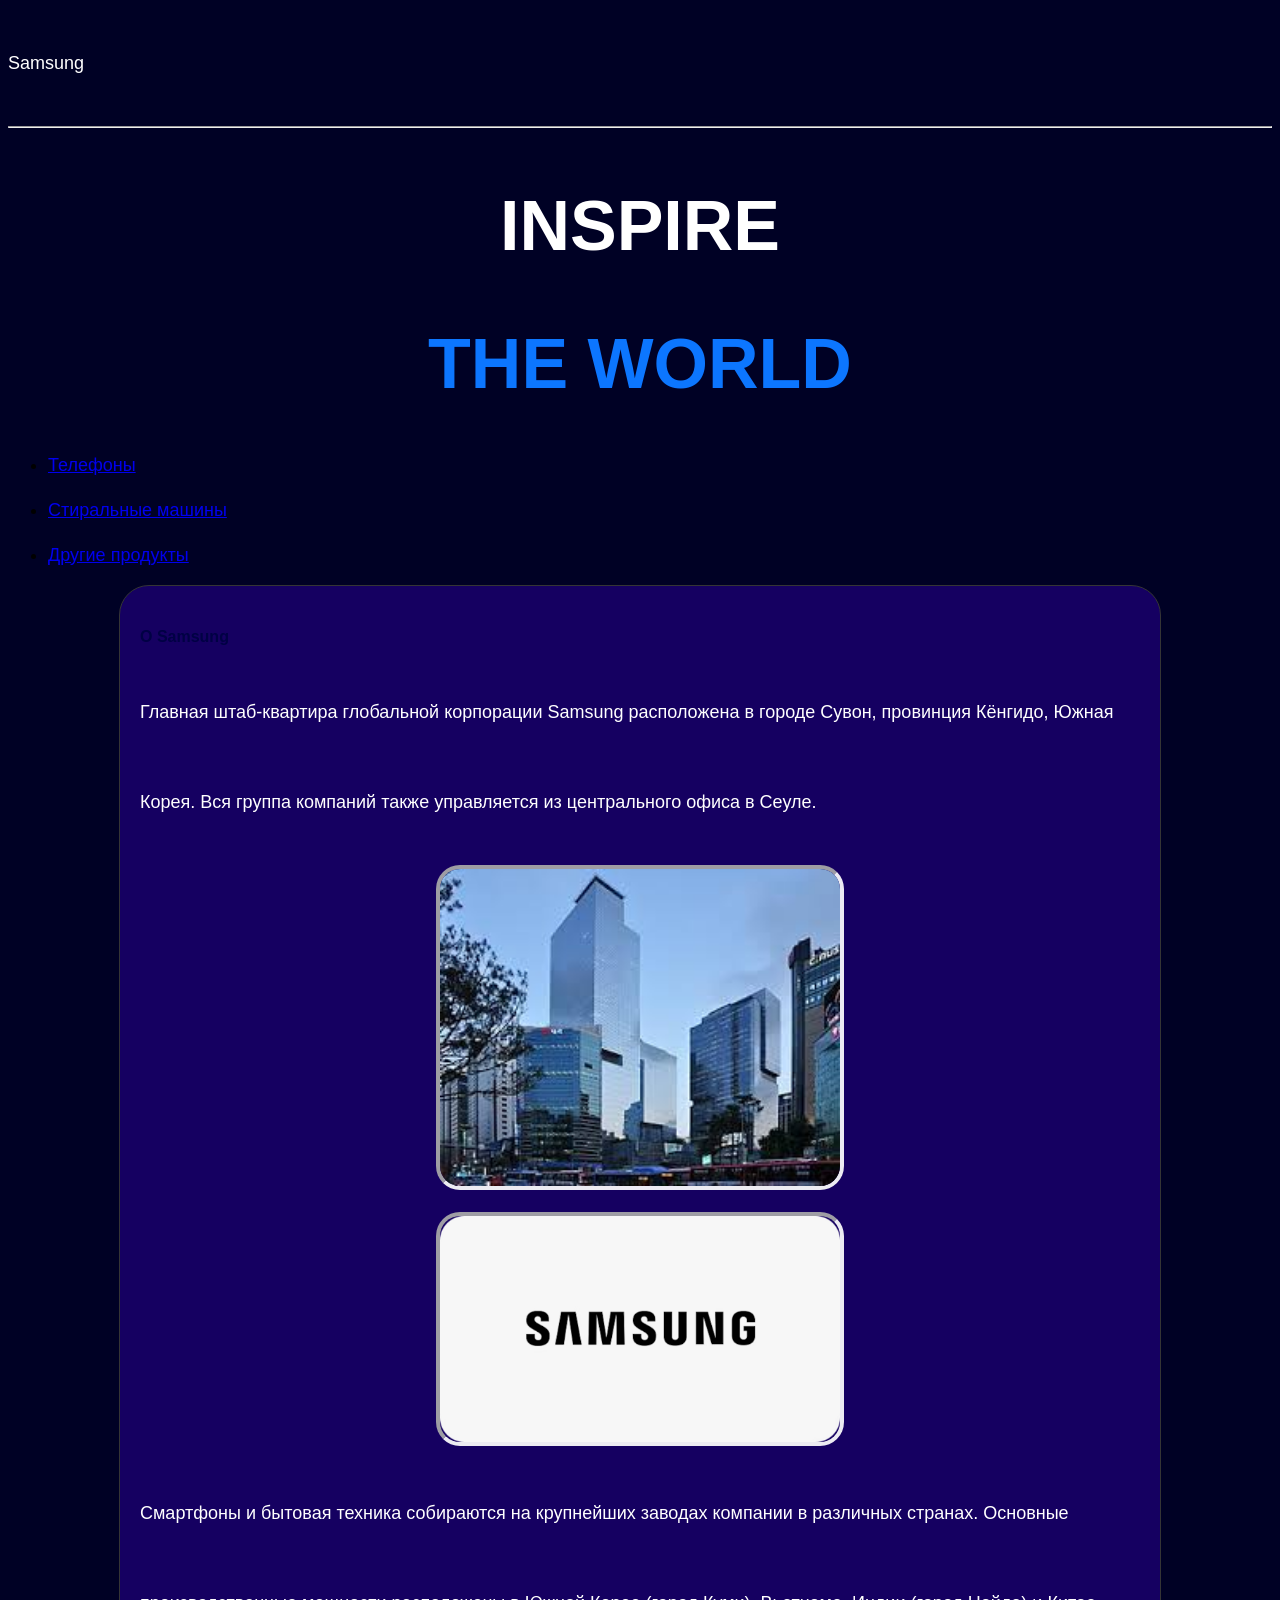
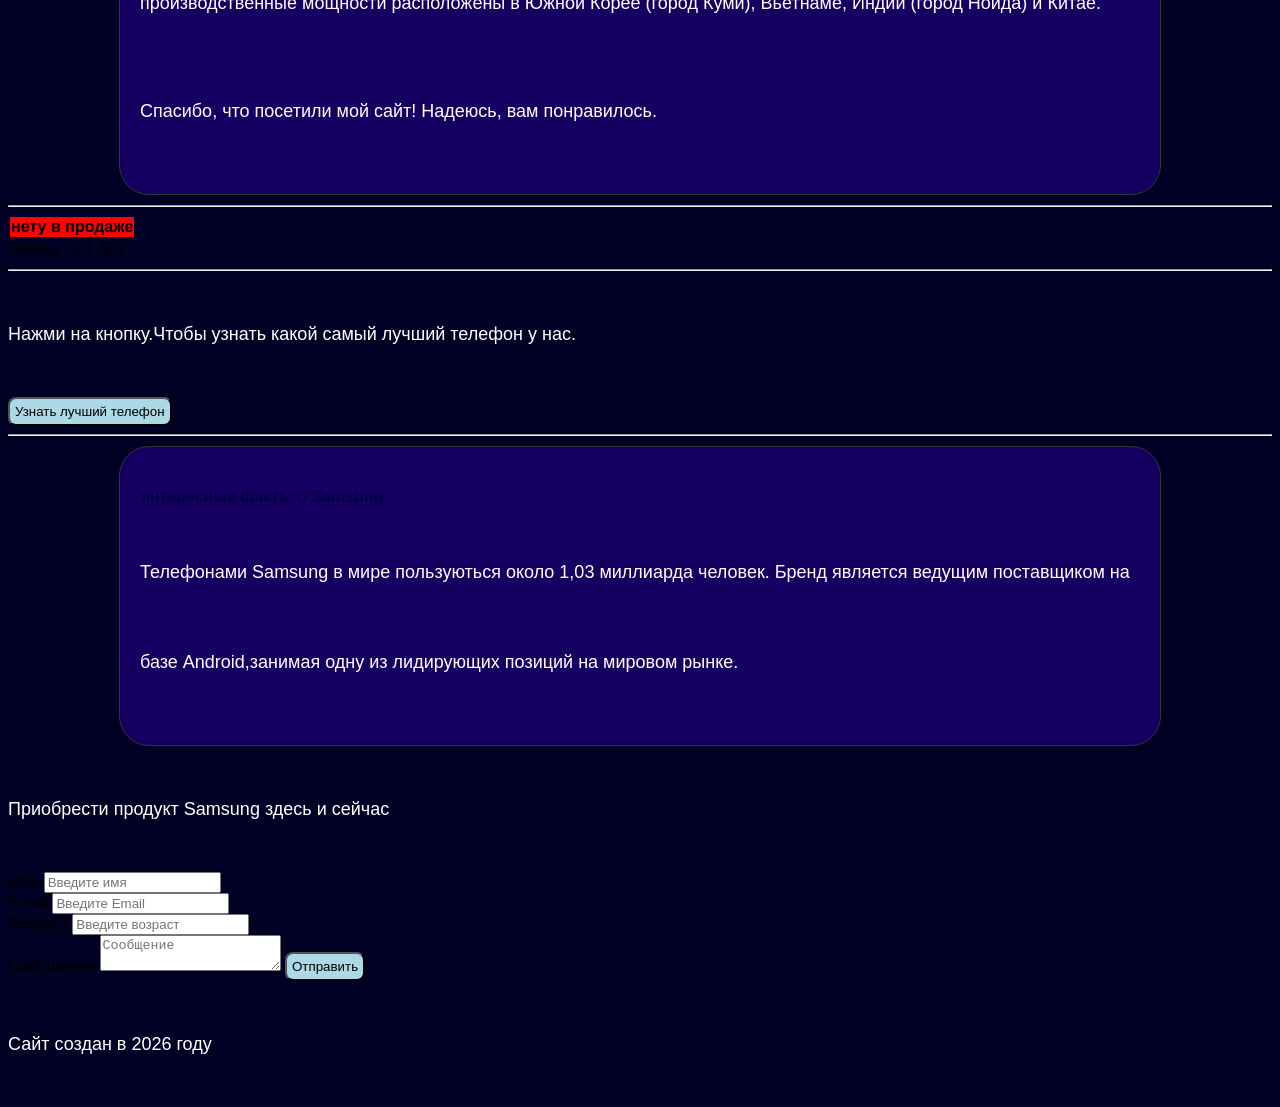
==== index.html @ 2563e74e "Second change" ====
<!DOCTYPE html>
<html>
    <head>
        <title>Samsung</title>
        <link rel="stylesheet" href="style.css">
    </head>
    <body>
    <header>
    
        <p>Samsung</p>
        <hr>
        <h2>INSPIRE</h2>
        <h1>THE WORLD</h1>

        <nav>
            <ul>
           <li><a href="#Phones">Телефоны</a></li>
            </ul>
            <ul>
            <li><a href="#washing mashine">Стиральные машины</a></li>
            </ul>
            <ul>
            <li><a href="#& other products">Другие продукты</a></li>
            </ul>
        </nav>
    </header>
    <main>
        <section class="card" id="about">
            <h4>О Samsung</h4>
            <p>Главная штаб-квартира глобальной корпорации Samsung расположена в городе Сувон,
                 провинция Кёнгидо, Южная Корея. Вся группа компаний также управляется из центрального офиса в Сеуле.</p>
                 <img src="headquarter.jfif" width="400">  <img src="samsung.avif" width="400">
                 

            <p>Смартфоны и бытовая техника собираются на крупнейших заводах компании в различных странах.
                 Основные производственные мощности расположены в Южной Корее (город Куми), Вьетнаме, Индии (город Нойда) и Китае.</p>
            <p>Спасибо, что посетили мой сайт! Надеюсь, вам понравилось.</p>
        </section>
        <hr>
        <table>
        <tr>
        <th>нету в продаже</th>
        </tr>
    <td>Galaxy S21,S22</td>
        </table>
       
        <hr>
        <p id="findphn">
            Нажми на кнопку.Чтобы узнать какой самый лучший телефон у нас.
        </p>
        <button id="bestphn">Узнать лучший телефон</button>
        <hr>
        <section class="card" id="about">
            <h4>интересные факты о Samsung </h4>
            <p>Телефонами Samsung в мире пользуються около 1,03 миллиарда человек.
                Бренд является ведущим поставщиком на базе Android,занимая одну из лидирующих позиций на мировом рынке.</p>
        </section>
        <p>Приобрести продукт Samsung здесь и сейчас</p>
      
 <form>
    <label for="name">Имя</label>
    <input id="name" type="text" placeholder="Введите имя" required>
    <br>
    <label for="email">Email</label>
    <input id="email" type="email" placeholder="Введите Email" required>
    <br>
    <label for="age">Возраст</label>
    <input id="age" type="age" placeholder="Введите возраст">
    <br>
    <label for="message">Сообщение</label>
    <textarea id="message" type="message" placeholder="Сообщение"></textarea>
    <button type="submit">Отправить</button>
 </form>

    </main>
    <footer>
        <p>Сайт создан в 2026 году</p>
    </footer>
    <script src="script.js"></script>
    </body>
</html>
---- style.css ----
h3 {
    
    color: rgb(255, 255, 255);
    
}
h2 {
    color: white;
}
h1 {
    color: rgb(12, 118, 255);
}
p {
    color:rgb(255, 255, 255);
}
p,
li {
    font-size: 18px;
    line-height: 1.6;
}
body {
    background-color: rgb(0, 1, 37);
}
section {
    background-color: grey;
}
body {
    font-family: 'Trebuchet MS', 'Lucida Sans Unicode', 'Lucida Grande', 'Lucida Sans', Arial, sans-serif;

}
p {
    line-height: 5;
}

p {
    text-align: left;
}
p {
 border-top: 6px solid var(--red);
}
.card{
    color:rgb(0, 1, 68);
    background-color: rgb(21, 0, 97);
    margin: 10px auto;
    border: 0.67px groove rgb(53, 53, 53);
    max-width: 1000px;
    border-radius: 30px;
    padding: 20px;
}
th {
    background-color: rgb(255, 2, 2);
}
img {
    display: block;
    margin: 16px auto 22px;
    border-radius: 24px;
    border: 4px inset rgba(255, 255, 255, 0.92); 
}
header {
    border-top: 6px solid var(--red);
    background: linear-gradient(135deg, var(--lightblue), var(--blue));
}
button {
  
   background-color: lightblue;
    border-radius: 8px;
    padding: 5px
};
main section {
    transition: 1s;
};
@keyframes fadeIn {
    from {
        opacity: 0;
    }
    to {
        opacity: 1;
    }
}
img {
    transition: 0.3;
}

img:hover {
    transform: scale(1.05);
}
section {
    transition: 0.3;
}

section:hover {
    transform: scale(1.05);
}
main section {
    transition: 0.3;
    animation: fadeIn 1s ease;
}

main section:hover {
    transform: scale(1.02);
}
button {
    transition: 0.3;
}
button:hover {
    transform: scale(1.05);
}
@keyframes fadeIn {
    from {
        opacity:0;
        transform: translateY(15px);
    }
    to { 
        opacity: 1;
        transform: translateY(0);
  }
}
@media (max-width: 700px): {
    header{
        padding: 40px 16px;
    }

    nav a {
        display: block;
    }
    main section {
        padding: 20px;
    }

        button,
        button[type="reset"] {
            width: 100%;
            margin-top: 10px;
            margin-left: 0;
        }
    }
    h1 {
        text-align: center;
        
    }
    h2 {
        text-align: center;
    }
    h1 {
       max-width: 3000px;
       font-size: 70px;
    }
    h2 {
        max-width: 3000px;
        font-size: 70px;
    }
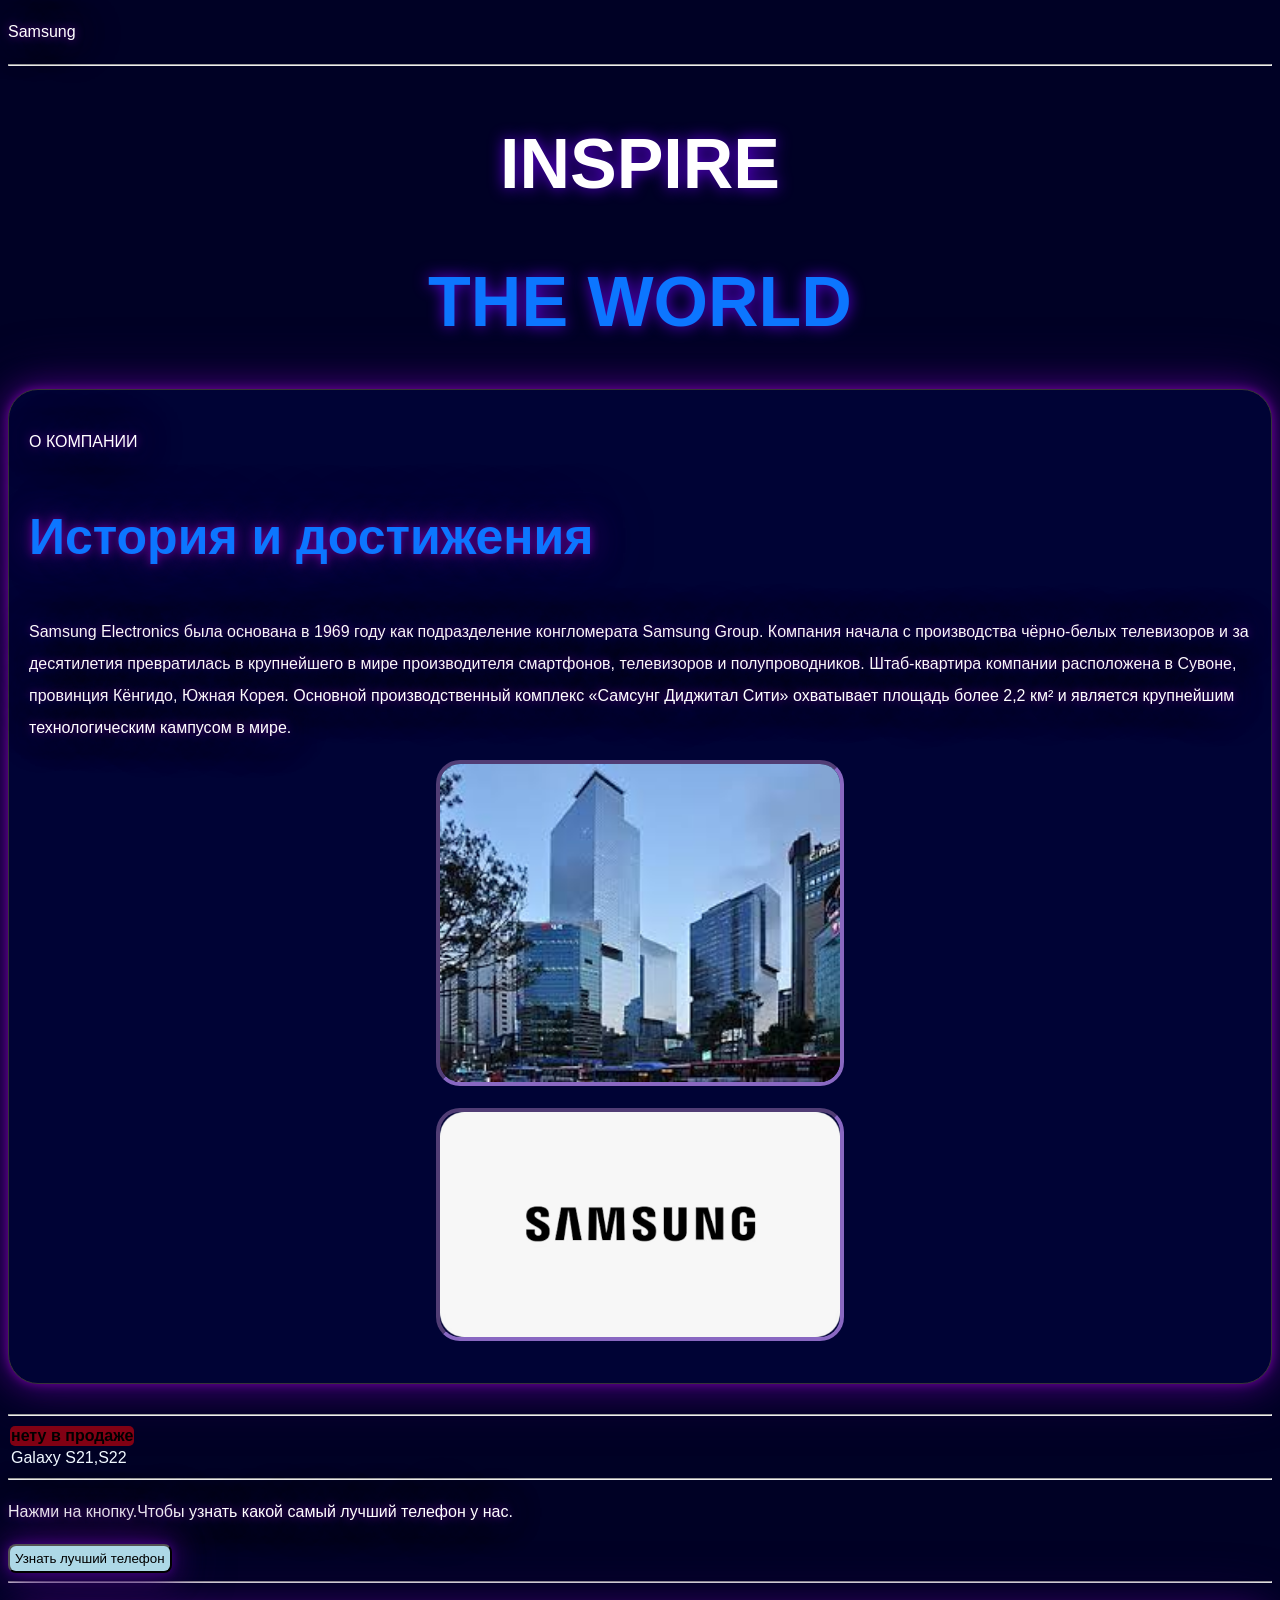
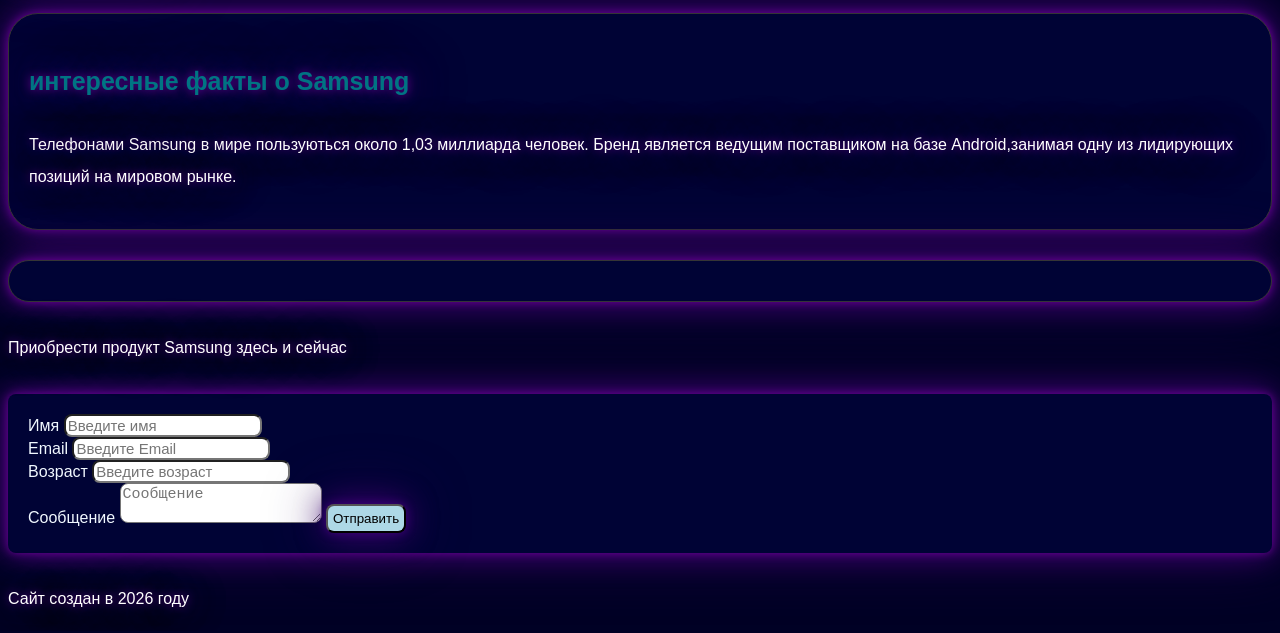
==== commit a0d2fa1f: "final project" ====
--- a/index.html
+++ b/index.html
@@ -12,29 +12,23 @@
         <h2>INSPIRE</h2>
         <h1>THE WORLD</h1>
 
-        <nav>
-            <ul>
-           <li><a href="#Phones">Телефоны</a></li>
-            </ul>
-            <ul>
-            <li><a href="#washing mashine">Стиральные машины</a></li>
-            </ul>
-            <ul>
-            <li><a href="#& other products">Другие продукты</a></li>
-            </ul>
-        </nav>
+       
     </header>
     <main>
         <section class="card" id="about">
-            <h4>О Samsung</h4>
-            <p>Главная штаб-квартира глобальной корпорации Samsung расположена в городе Сувон,
-                 провинция Кёнгидо, Южная Корея. Вся группа компаний также управляется из центрального офиса в Сеуле.</p>
+            
+            <p>О КОМПАНИИ</p>
+            <h3> История и достижения</h3>
+ <p>
+Samsung Electronics была основана в 1969 году как подразделение конгломерата Samsung Group. 
+Компания начала с производства чёрно-белых телевизоров и за десятилетия превратилась в крупнейшего в мире производителя смартфонов,
+ телевизоров и полупроводников.
+
+Штаб-квартира компании расположена в Сувоне, провинция Кёнгидо,
+ Южная Корея.
+  Основной производственный комплекс «Самсунг Диджитал Сити» охватывает площадь более 2,2 км² и является крупнейшим технологическим кампусом в мире.</p>
                  <img src="headquarter.jfif" width="400">  <img src="samsung.avif" width="400">
                  
-
-            <p>Смартфоны и бытовая техника собираются на крупнейших заводах компании в различных странах.
-                 Основные производственные мощности расположены в Южной Корее (город Куми), Вьетнаме, Индии (город Нойда) и Китае.</p>
-            <p>Спасибо, что посетили мой сайт! Надеюсь, вам понравилось.</p>
         </section>
         <hr>
         <table>
@@ -55,8 +49,12 @@
             <p>Телефонами Samsung в мире пользуються около 1,03 миллиарда человек.
                 Бренд является ведущим поставщиком на базе Android,занимая одну из лидирующих позиций на мировом рынке.</p>
         </section>
+        <section class="card" id="about">
+            
+            
+        </section>
         <p>Приобрести продукт Samsung здесь и сейчас</p>
-      
+    <section>  
  <form>
     <label for="name">Имя</label>
     <input id="name" type="text" placeholder="Введите имя" required>
@@ -71,6 +69,9 @@
     <textarea id="message" type="message" placeholder="Сообщение"></textarea>
     <button type="submit">Отправить</button>
  </form>
+ </section>
+
+<p id="formMessage"></p>
 
     </main>
     <footer>
--- a/style.css
+++ b/style.css
@@ -1,35 +1,49 @@
 h3 {
-    
-    color: rgb(255, 255, 255);
+    font-size: 50px;
+    color: rgb(12, 118, 255);
+    text-shadow:  0 0 10px #6b0096,
+                0 0 30px #420079, 
+                0 0 60px #28004e;;
     
 }
 h2 {
     color: white;
+    text-shadow: 0 0 15px #5e00da;
 }
 h1 {
     color: rgb(12, 118, 255);
+     text-shadow: 0 0 15px #5e00da;
 }
 p {
     color:rgb(255, 255, 255);
-}
-p,
+    text-shadow: 0 0 10px #6b0096,
+                0 0 30px #420079, 
+                0 0 60px #28004e;
+    line-height: 2;
+}
+
 li {
     font-size: 18px;
-    line-height: 1.6;
+    line-height: 5;
 }
 body {
     background-color: rgb(0, 1, 37);
 }
 section {
-    background-color: grey;
+    background-color: rgb(0, 3, 53);
+    border-radius: 8px;
+    margin: 30px auto;
+    padding: 20px;
+    box-shadow: 0 0 10px #6b0096,
+                0 0 30px #420079, 
+                0 0 60px #28004e;;
+    
 }
 body {
-    font-family: 'Trebuchet MS', 'Lucida Sans Unicode', 'Lucida Grande', 'Lucida Sans', Arial, sans-serif;
-
-}
-p {
-    line-height: 5;
-}
+    font-family: 'Franklin Gothic Medium', 'Arial Narrow', Arial, sans-serif;
+}
+
+
 
 p {
     text-align: left;
@@ -39,21 +53,26 @@
 }
 .card{
     color:rgb(0, 1, 68);
-    background-color: rgb(21, 0, 97);
-    margin: 10px auto;
+    background-color: rgb(0, 3, 53);
+    margin: 30px auto;
     border: 0.67px groove rgb(53, 53, 53);
-    max-width: 1000px;
+    max-width: 1250px;
     border-radius: 30px;
     padding: 20px;
+    box-shadow: 0 0 10px #6b0096,
+                0 0 30px #420079, 
+                0 0 60px #28004e;
+                         
 }
 th {
-    background-color: rgb(255, 2, 2);
+    background-color: rgba(255, 2, 2, 0.507);
+    border-radius: 5px;
 }
 img {
     display: block;
     margin: 16px auto 22px;
     border-radius: 24px;
-    border: 4px inset rgba(255, 255, 255, 0.92); 
+    border: 4px inset rgba(149, 113, 207, 0.92); 
 }
 header {
     border-top: 6px solid var(--red);
@@ -114,7 +133,7 @@
         transform: translateY(0);
   }
 }
-@media (max-width: 700px): {
+@media (max-width: 700px) {
     header{
         padding: 40px 16px;
     }
@@ -141,10 +160,44 @@
         text-align: center;
     }
     h1 {
+       animation: fadeIn 1s ease;
        max-width: 3000px;
        font-size: 70px;
     }
     h2 {
+        animation: fadeIn 1s ease;
         max-width: 3000px;
         font-size: 70px;
+    }
+    button {
+        box-shadow: 0 0 10px #3e0079, 
+                0 0 30px #420079, 
+                0 0 60px #28004e;
+                  
+    }
+    button:hover {
+   transform: r;
+    }
+    
+    label{ 
+        color: aliceblue;
+    }
+    td {
+        color: aliceblue;
+    }
+    h4 {
+        color: rgb(0, 116, 131);
+        text-shadow: 0 0 10px  #6b0096,
+                     0 0 30px #420079, 
+                     0 0 60px #28004e;
+        font-size: 25px;
+                  
+    }
+    input {
+        border-radius: 8px;
+        font-size: 15px;
+    }
+    textarea {
+        border-radius: 8px;
+        font-size: 15px;
     }
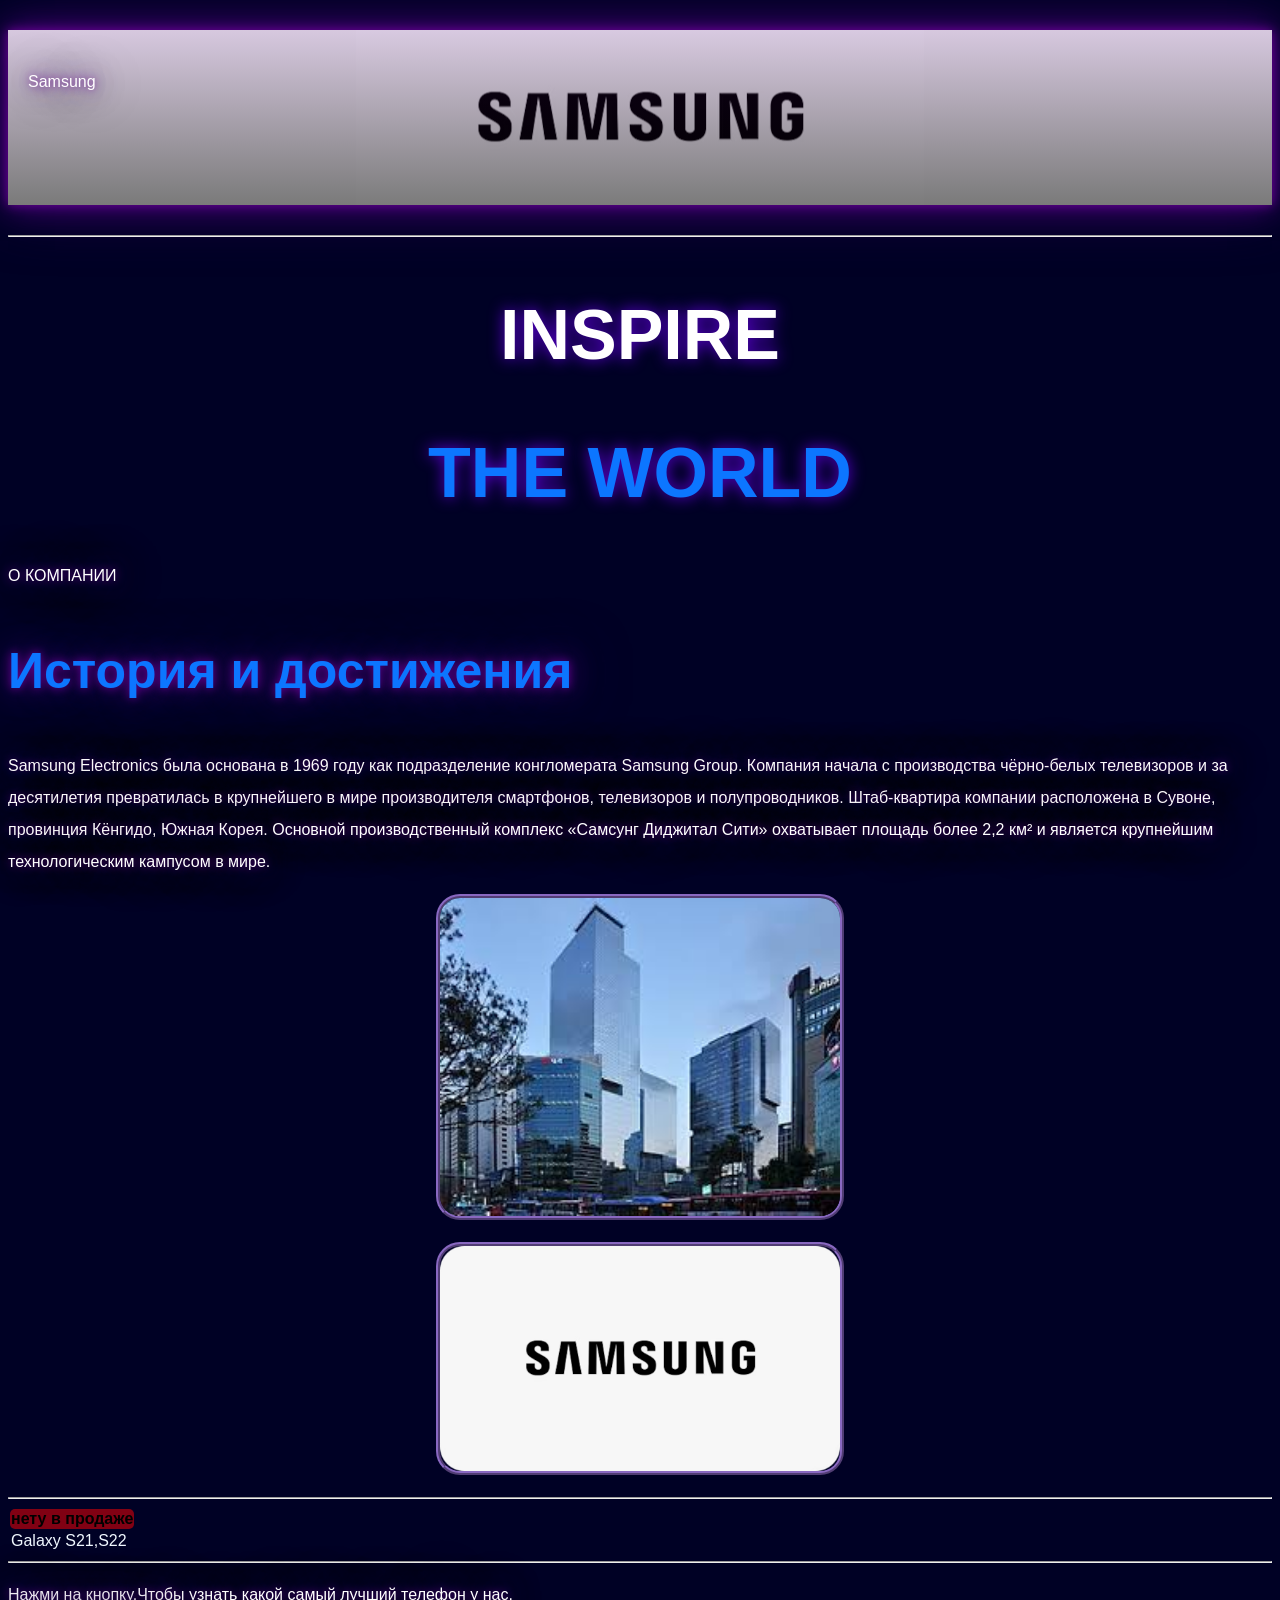
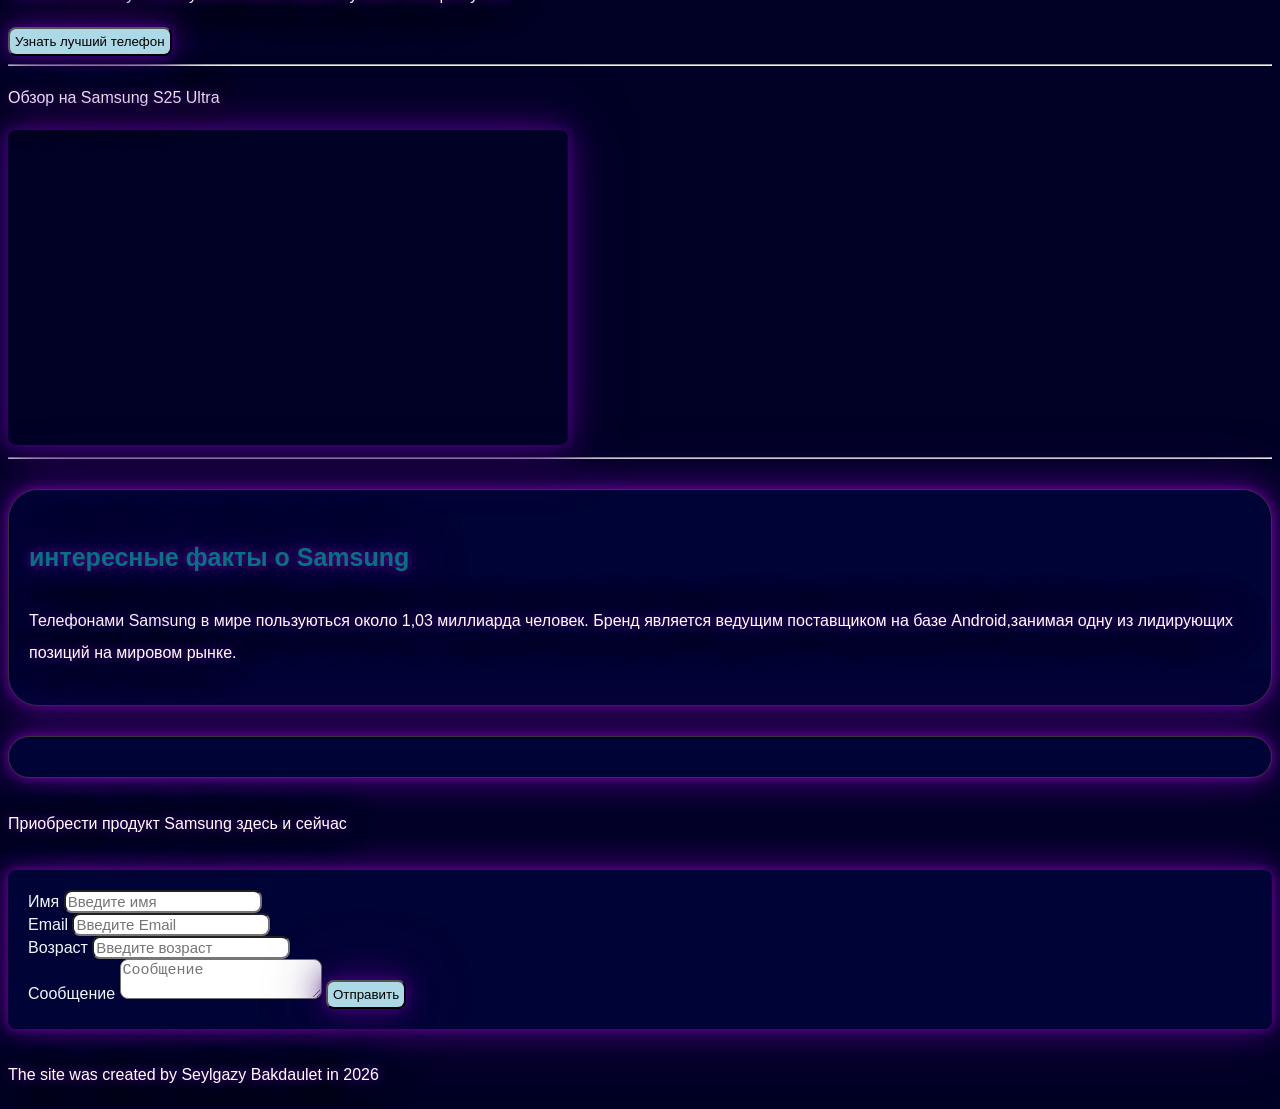
==== commit 224f66d4: "update" ====
--- a/index.html
+++ b/index.html
@@ -6,8 +6,9 @@
     </head>
     <body>
     <header>
-    
+    <section class="title" id="about">
         <p>Samsung</p>
+    </section>
         <hr>
         <h2>INSPIRE</h2>
         <h1>THE WORLD</h1>
@@ -15,7 +16,6 @@
        
     </header>
     <main>
-        <section class="card" id="about">
             
             <p>О КОМПАНИИ</p>
             <h3> История и достижения</h3>
@@ -29,6 +29,8 @@
   Основной производственный комплекс «Самсунг Диджитал Сити» охватывает площадь более 2,2 км² и является крупнейшим технологическим кампусом в мире.</p>
                  <img src="headquarter.jfif" width="400">  <img src="samsung.avif" width="400">
                  
+                 
+                 
         </section>
         <hr>
         <table>
@@ -37,17 +39,20 @@
         </tr>
     <td>Galaxy S21,S22</td>
         </table>
-       
         <hr>
         <p id="findphn">
             Нажми на кнопку.Чтобы узнать какой самый лучший телефон у нас.
         </p>
         <button id="bestphn">Узнать лучший телефон</button>
         <hr>
-        <section class="card" id="about">
+        <p>Обзор на Samsung S25 Ultra</p>
+        <iframe width="560" height="315" src="https://www.youtube.com/embed/K4FSeEKnARY?si=k_nomCX9UCWUuTJi" title="YouTube video player" frameborder="0" allow="accelerometer; autoplay; clipboard-write; encrypted-media; gyroscope; picture-in-picture; web-share" referrerpolicy="strict-origin-when-cross-origin" allowfullscreen></iframe>
+        <hr>
+            <section class="card" id="about">
             <h4>интересные факты о Samsung </h4>
             <p>Телефонами Samsung в мире пользуються около 1,03 миллиарда человек.
                 Бренд является ведущим поставщиком на базе Android,занимая одну из лидирующих позиций на мировом рынке.</p>
+                
         </section>
         <section class="card" id="about">
             
@@ -75,7 +80,7 @@
 
     </main>
     <footer>
-        <p>Сайт создан в 2026 году</p>
+        <p>The site was created by Seylgazy Bakdaulet in 2026 </p>
     </footer>
     <script src="script.js"></script>
     </body>
--- a/style.css
+++ b/style.css
@@ -72,7 +72,7 @@
     display: block;
     margin: 16px auto 22px;
     border-radius: 24px;
-    border: 4px inset rgba(149, 113, 207, 0.92); 
+    border: 4px ridge rgba(149, 113, 207, 0.92); 
 }
 header {
     border-top: 6px solid var(--red);
@@ -200,4 +200,28 @@
     textarea {
         border-radius: 8px;
         font-size: 15px;
+    }
+    .title {
+        background-image: linear-gradient(rgba(80, 2, 126, 0.185), rgba(0, 0, 0, 0.5)), url(samsung.avif);
+        background-repeat: no-repeat;
+        background-position: center;
+        
+        background-color: whitesmoke;
+        background-size: 10px cover;
+        transition: none;
+        transform: none;
+        min-height: 15vh;
+        z-index: -1;
+        border-radius: 0%;
+    }
+    
+    iframe {
+        border-radius: 8px;
+        box-shadow: 0 0 10px #3e0079, 
+                0 0 30px #420079, 
+                0 0 60px #28004e;
+    }
+
+    hr{
+      color: #28004e;
     }
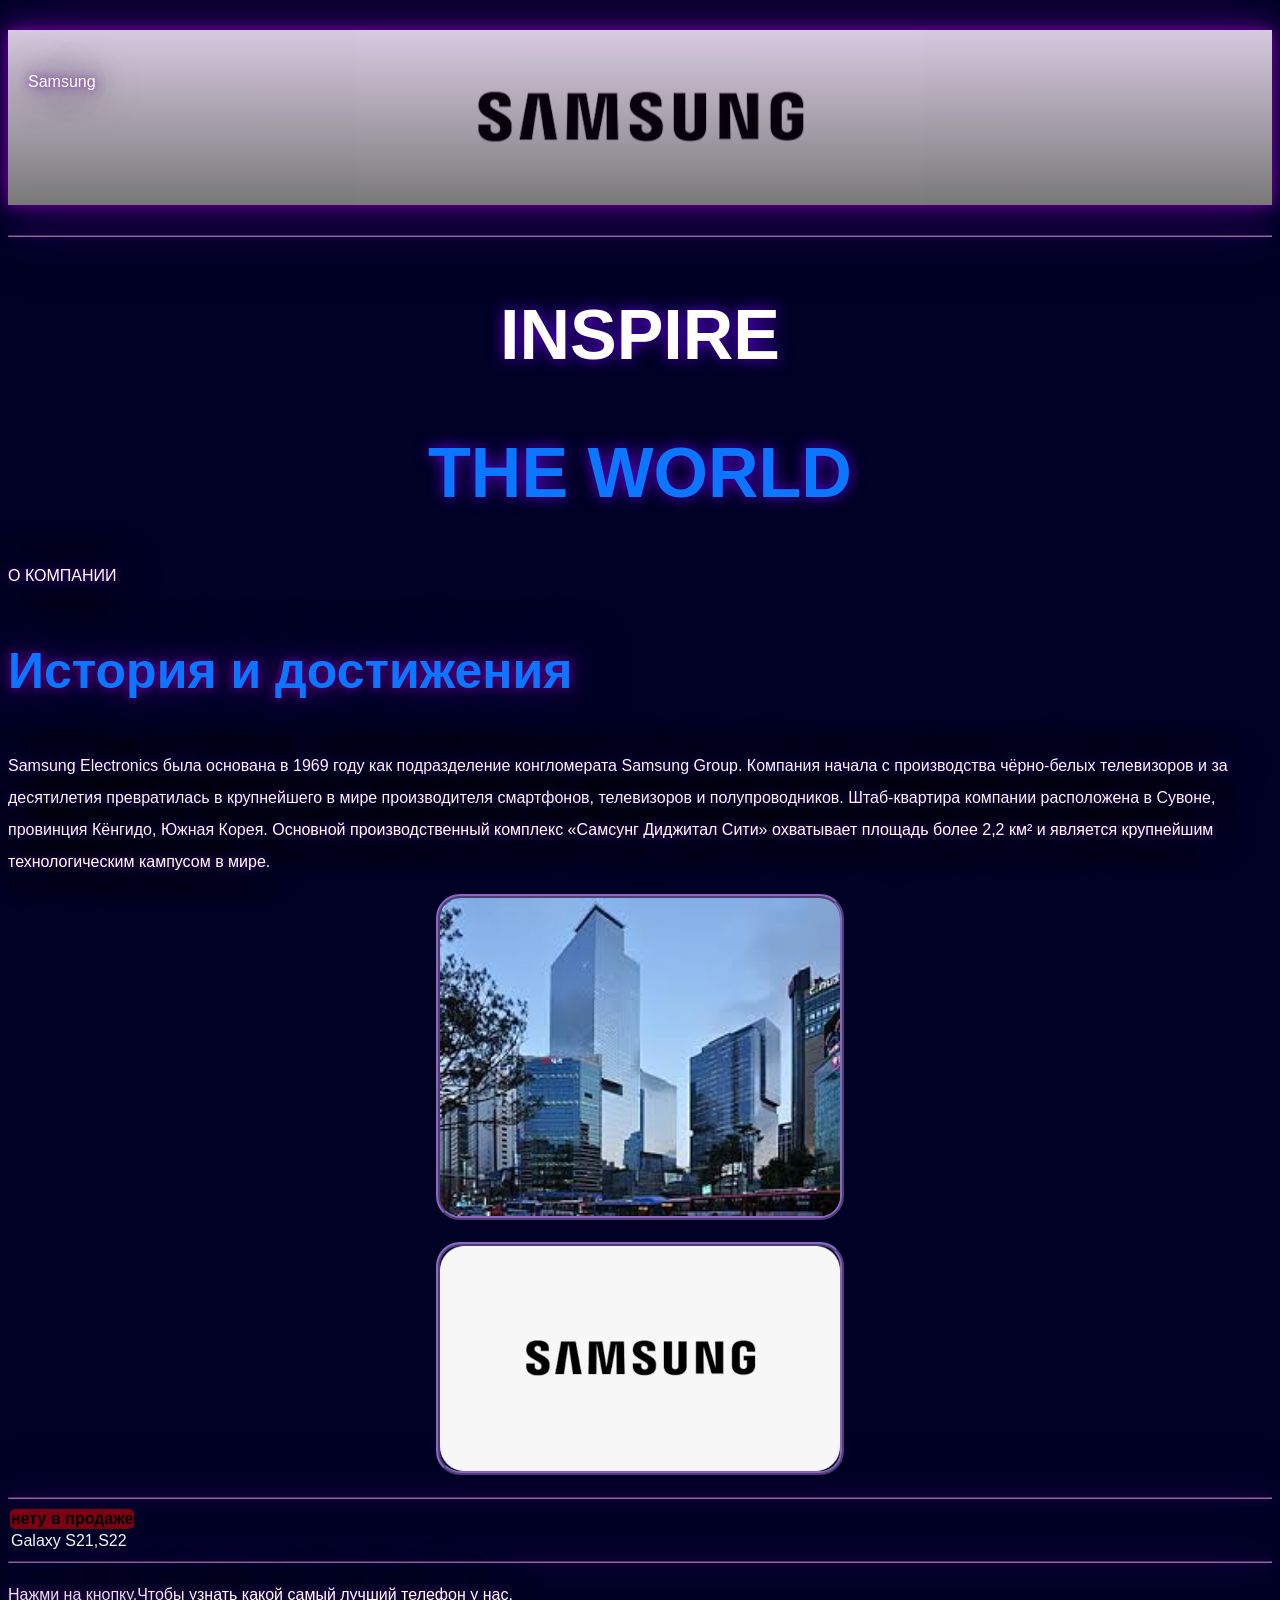
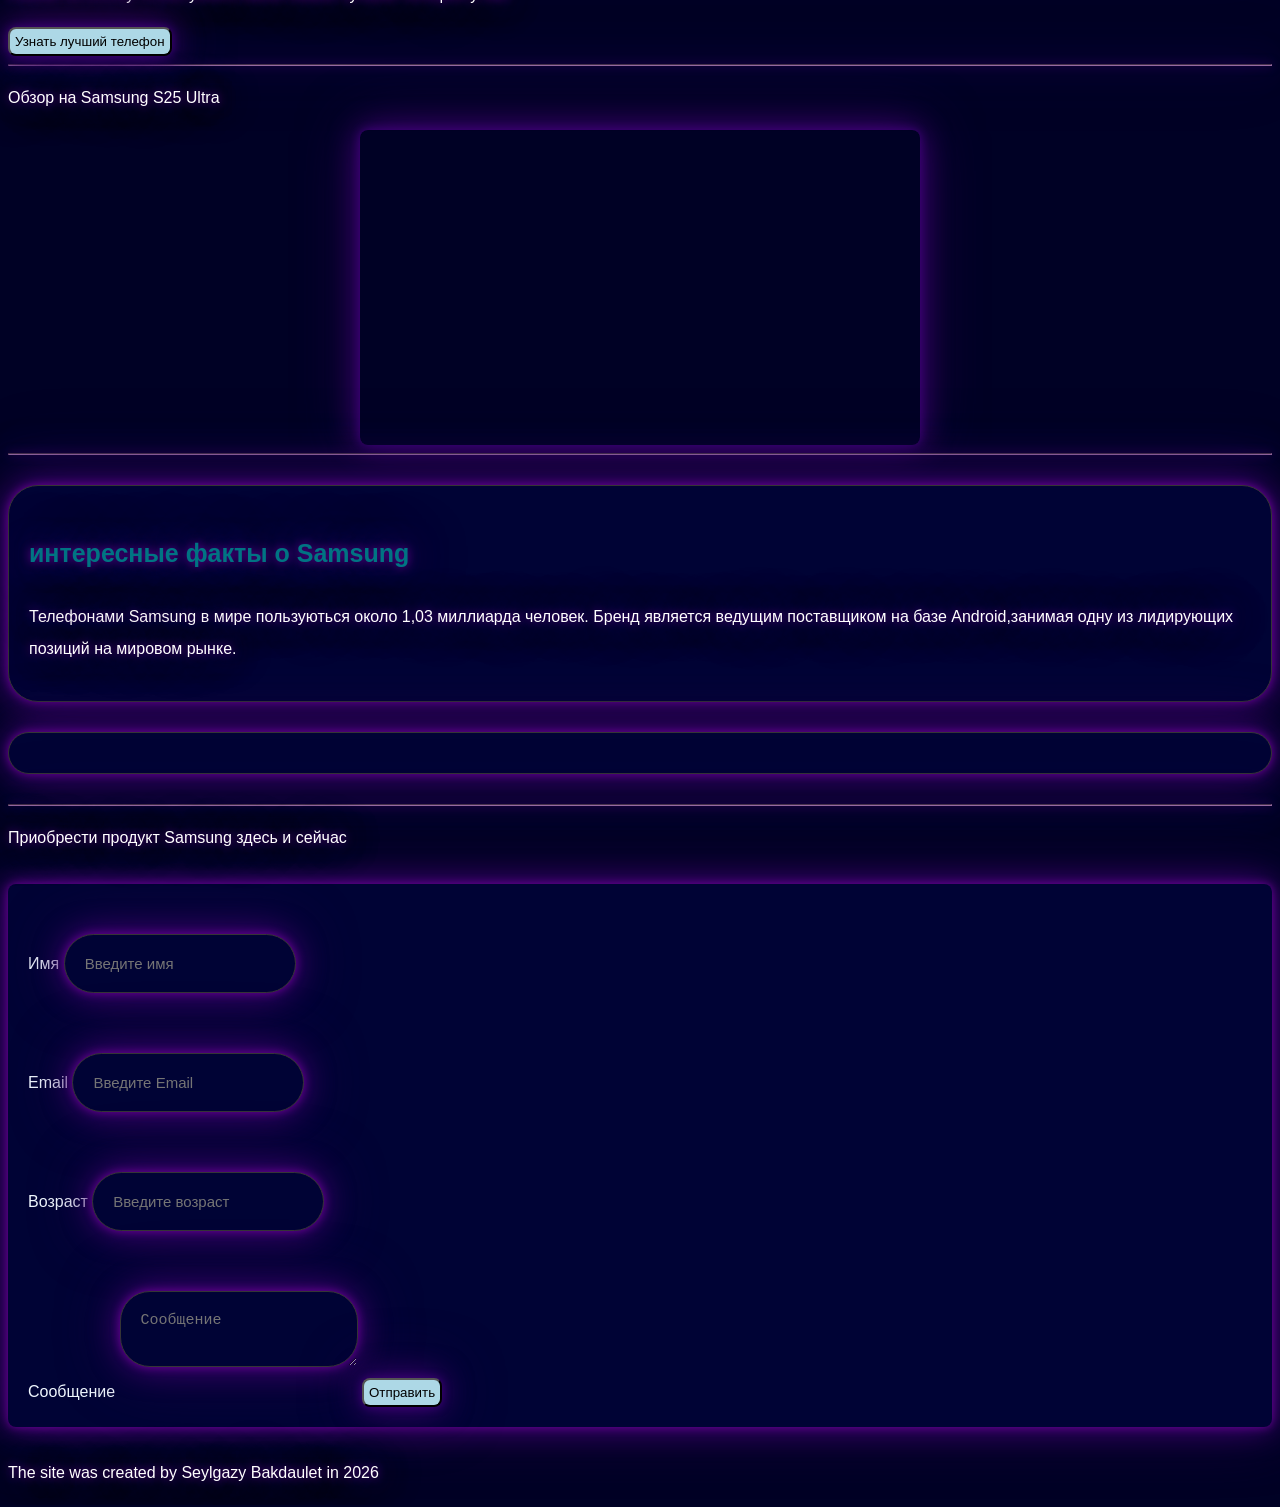
==== commit c1bb4b79: "Update" ====
--- a/index.html
+++ b/index.html
@@ -58,6 +58,7 @@
             
             
         </section>
+        <hr>
         <p>Приобрести продукт Samsung здесь и сейчас</p>
     <section>  
  <form>
--- a/style.css
+++ b/style.css
@@ -220,8 +220,38 @@
         box-shadow: 0 0 10px #3e0079, 
                 0 0 30px #420079, 
                 0 0 60px #28004e;
+                display: block;
+                margin: 0 auto;
     }
 
     hr{
-      color: #28004e;
-    }+        border-color: rgb(150, 106, 161);
+        box-shadow: 0 0 10px #3e0079, 
+                0 0 30px #420079, 
+                0 0 60px #28004e;
+    }
+    input {
+          color:rgb(0, 1, 68);
+    background-color: rgb(0, 3, 53);
+    margin: 30px auto;
+    border: 0.67px groove rgb(53, 53, 53);
+    max-width: 50%;
+    border-radius: 30px;
+    padding: 20px;
+    box-shadow: 0 0 10px #6b0096,
+                0 0 30px #420079, 
+                0 0 60px #28004e;  
+
+    }
+textarea {
+color:rgb(0, 1, 68);
+    background-color: rgb(0, 3, 53);
+    margin: 30px auto;
+    border: 0.67px groove rgb(53, 53, 53);
+    max-width: 60%;
+    border-radius: 30px;
+    padding: 20px;
+    box-shadow: 0 0 10px #6b0096,
+                0 0 30px #420079, 
+                0 0 60px #28004e;
+}
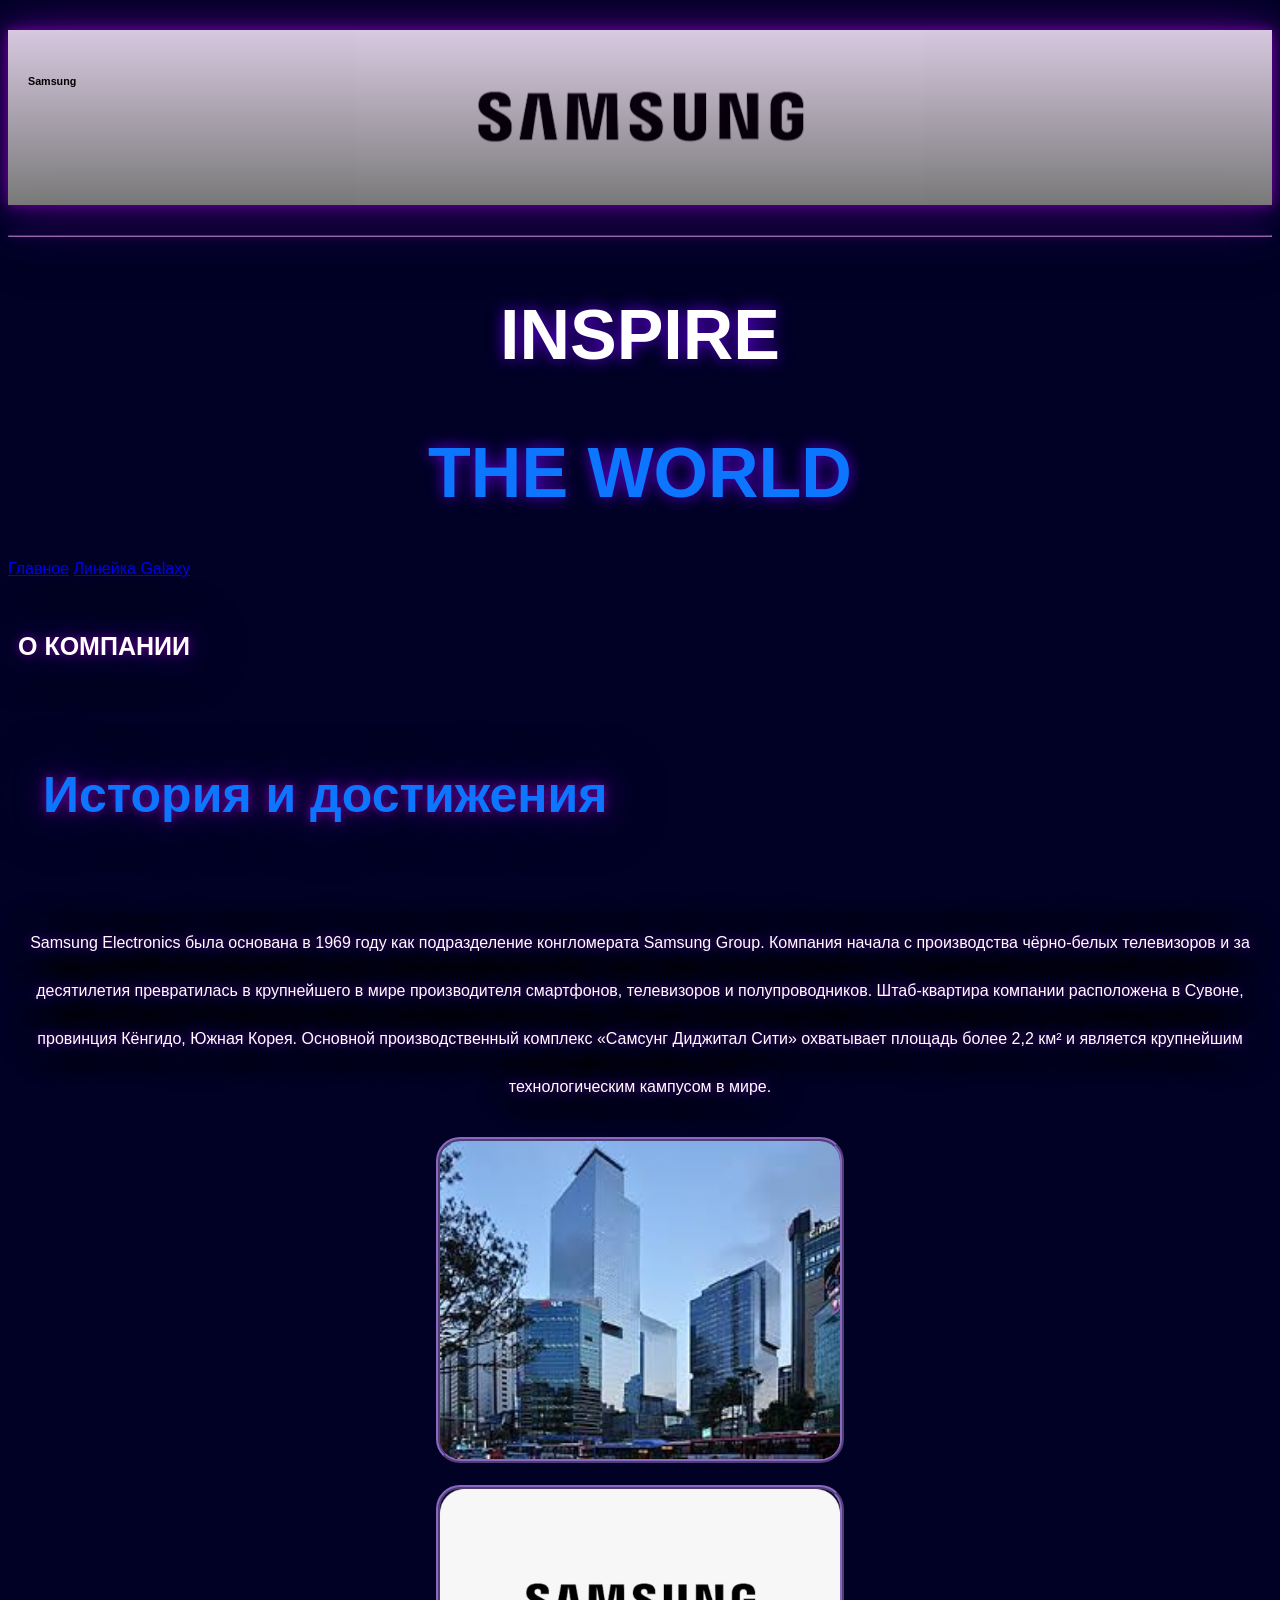
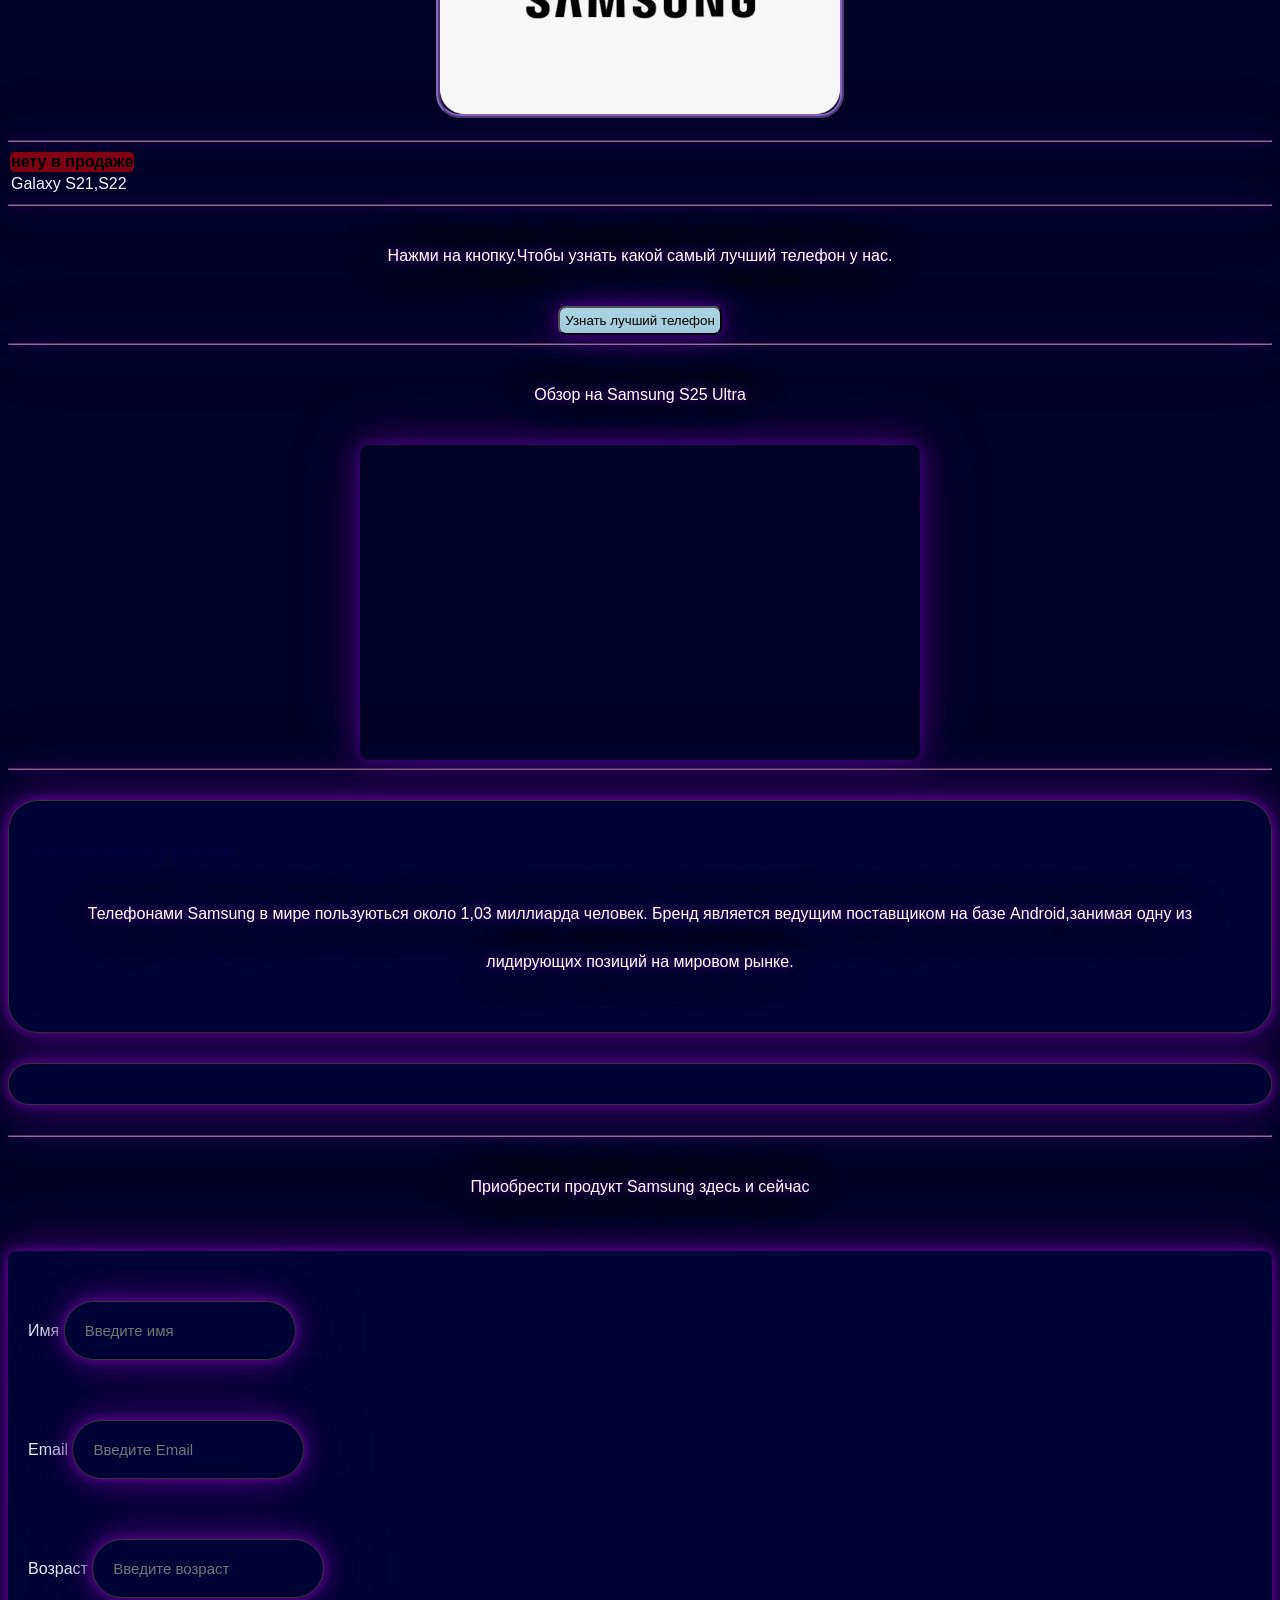
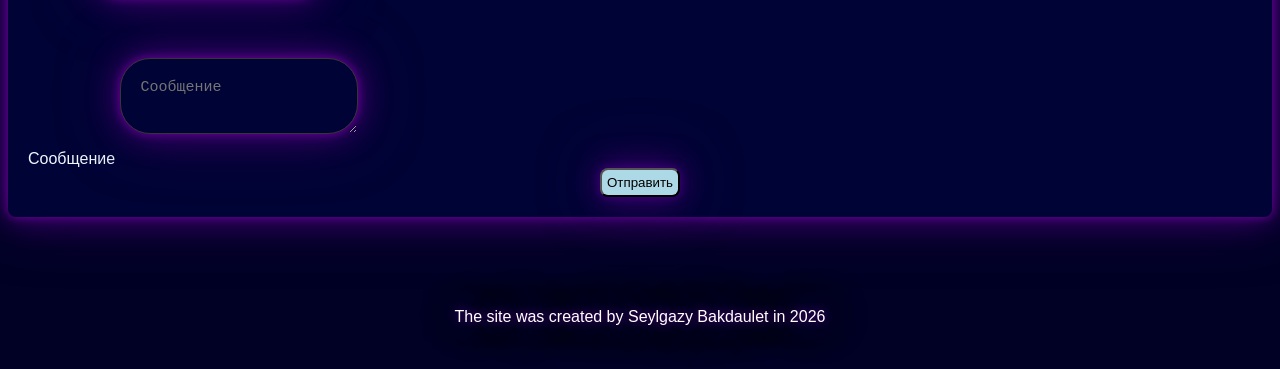
==== commit 4e4abc90: "second update" ====
--- a/index.html
+++ b/index.html
@@ -6,18 +6,21 @@
     </head>
     <body>
     <header>
-    <section class="title" id="about">
-        <p>Samsung</p>
-    </section>
-        <hr>
-        <h2>INSPIRE</h2>
-        <h1>THE WORLD</h1>
-
-       
+        <section class="title" id="about">
+            <h6>Samsung</h6>
+        </section>
+            <hr>
+            <h2>INSPIRE</h2>
+            <h1>THE WORLD</h1>
+        <nav>
+            <a href="index.html">Главное</a>
+            <a href="Samsung Galaxy.html">Линейка Galaxy</a>
+        </nav>
     </header>
     <main>
+        
             
-            <p>О КОМПАНИИ</p>
+            <h4>О КОМПАНИИ</h4>
             <h3> История и достижения</h3>
  <p>
 Samsung Electronics была основана в 1969 году как подразделение конгломерата Samsung Group. 
@@ -49,7 +52,7 @@
         <iframe width="560" height="315" src="https://www.youtube.com/embed/K4FSeEKnARY?si=k_nomCX9UCWUuTJi" title="YouTube video player" frameborder="0" allow="accelerometer; autoplay; clipboard-write; encrypted-media; gyroscope; picture-in-picture; web-share" referrerpolicy="strict-origin-when-cross-origin" allowfullscreen></iframe>
         <hr>
             <section class="card" id="about">
-            <h4>интересные факты о Samsung </h4>
+            <h5>интересные факты о Samsung </h5>
             <p>Телефонами Samsung в мире пользуються около 1,03 миллиарда человек.
                 Бренд является ведущим поставщиком на базе Android,занимая одну из лидирующих позиций на мировом рынке.</p>
                 
@@ -77,6 +80,7 @@
  </form>
  </section>
 
+
 <p id="formMessage"></p>
 
     </main>
@@ -85,4 +89,4 @@
     </footer>
     <script src="script.js"></script>
     </body>
-</html>+</html>
--- a/style.css
+++ b/style.css
@@ -1,4 +1,5 @@
 h3 {
+  padding: 35px;
     font-size: 50px;
     color: rgb(12, 118, 255);
     text-shadow:  0 0 10px #6b0096,
@@ -19,7 +20,7 @@
     text-shadow: 0 0 10px #6b0096,
                 0 0 30px #420079, 
                 0 0 60px #28004e;
-    line-height: 2;
+    line-height: 3;
 }
 
 li {
@@ -46,7 +47,8 @@
 
 
 p {
-    text-align: left;
+    padding: 10px;
+    text-align: center;
 }
 p {
  border-top: 6px solid var(--red);
@@ -170,6 +172,8 @@
         font-size: 70px;
     }
     button {
+        display: block;
+        margin:auto;
         box-shadow: 0 0 10px #3e0079, 
                 0 0 30px #420079, 
                 0 0 60px #28004e;
@@ -194,6 +198,7 @@
                   
     }
     input {
+        padding: 95px;
         border-radius: 8px;
         font-size: 15px;
     }
@@ -231,6 +236,8 @@
                 0 0 60px #28004e;
     }
     input {
+        justify-content: right;
+        
           color:rgb(0, 1, 68);
     background-color: rgb(0, 3, 53);
     margin: 30px auto;
@@ -244,6 +251,7 @@
 
     }
 textarea {
+    
 color:rgb(0, 1, 68);
     background-color: rgb(0, 3, 53);
     margin: 30px auto;
@@ -254,4 +262,12 @@
     box-shadow: 0 0 10px #6b0096,
                 0 0 30px #420079, 
                 0 0 60px #28004e;
+}
+h4 {
+    padding: 10px;
+    color:rgb(255, 255, 255);
+    text-shadow: 0 0 10px #6b0096,
+                0 0 30px #420079, 
+                0 0 60px #28004e;
+    line-height: 2;
 }
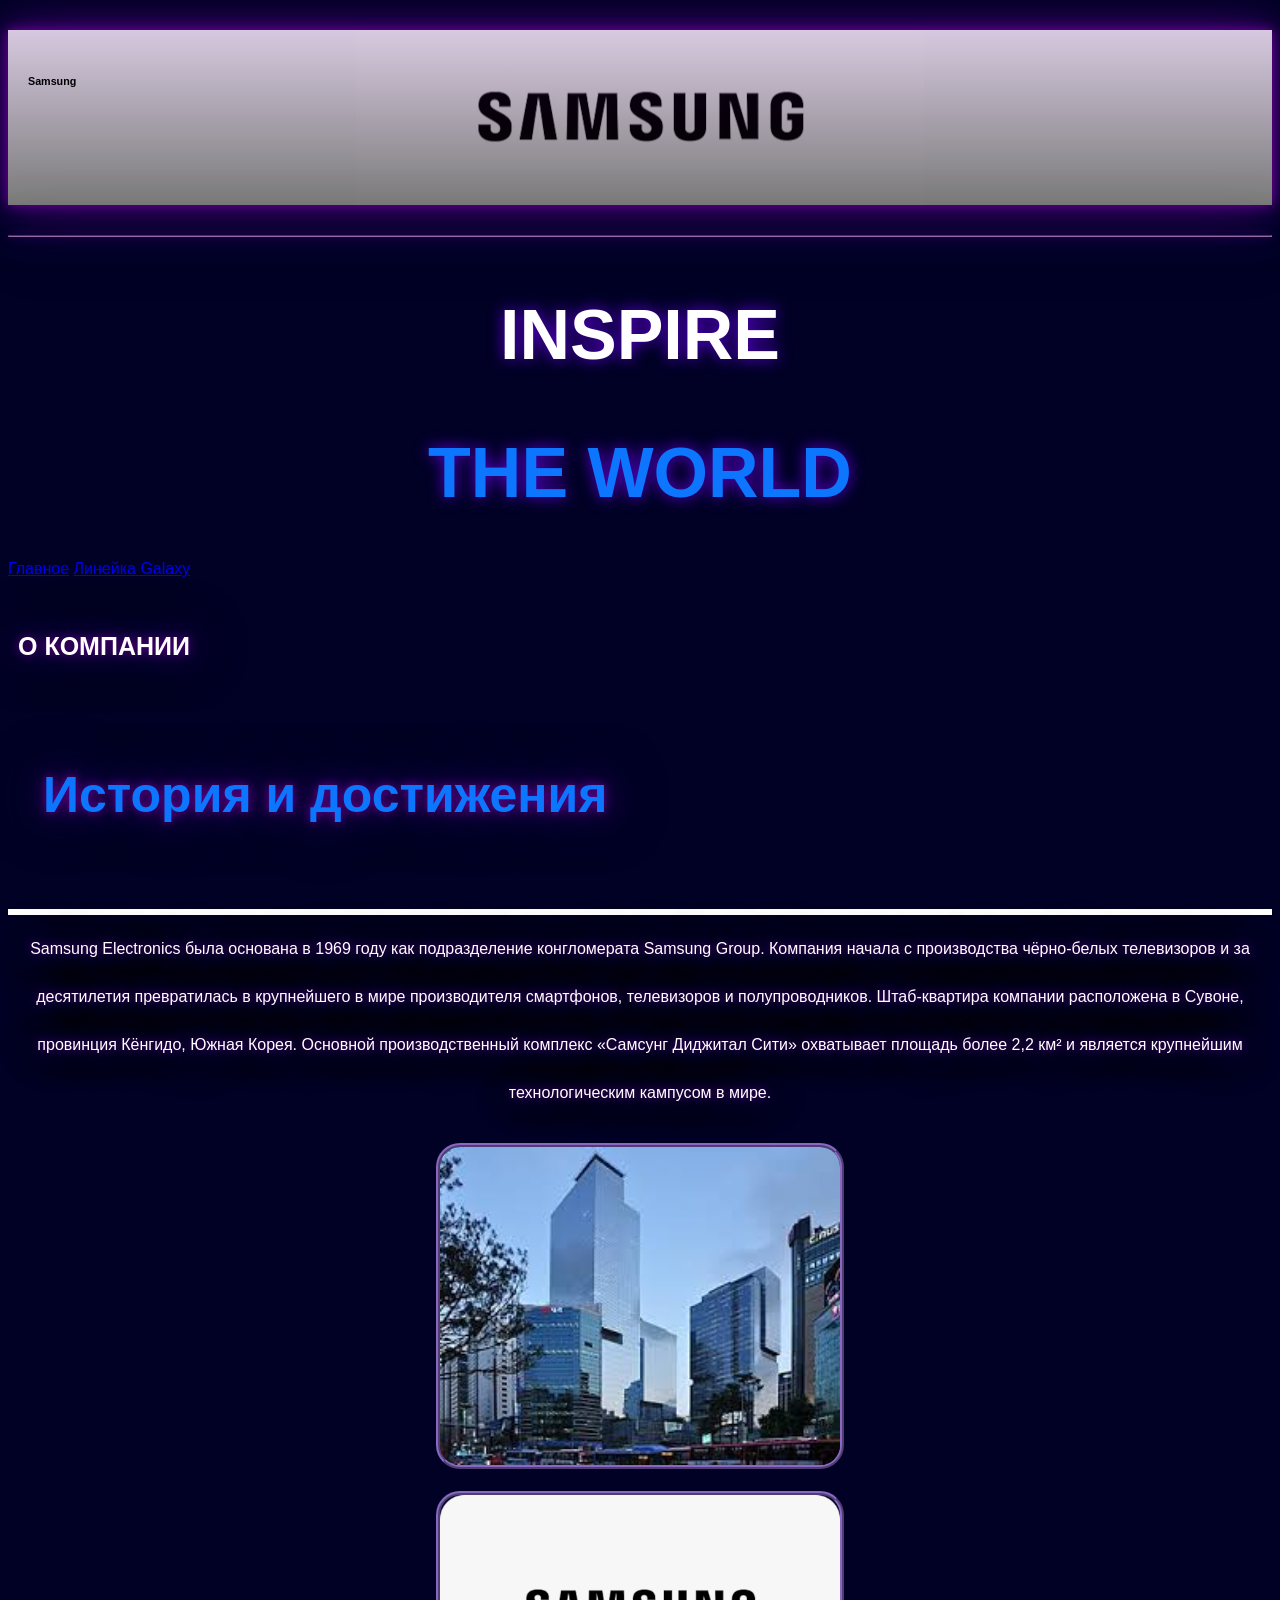
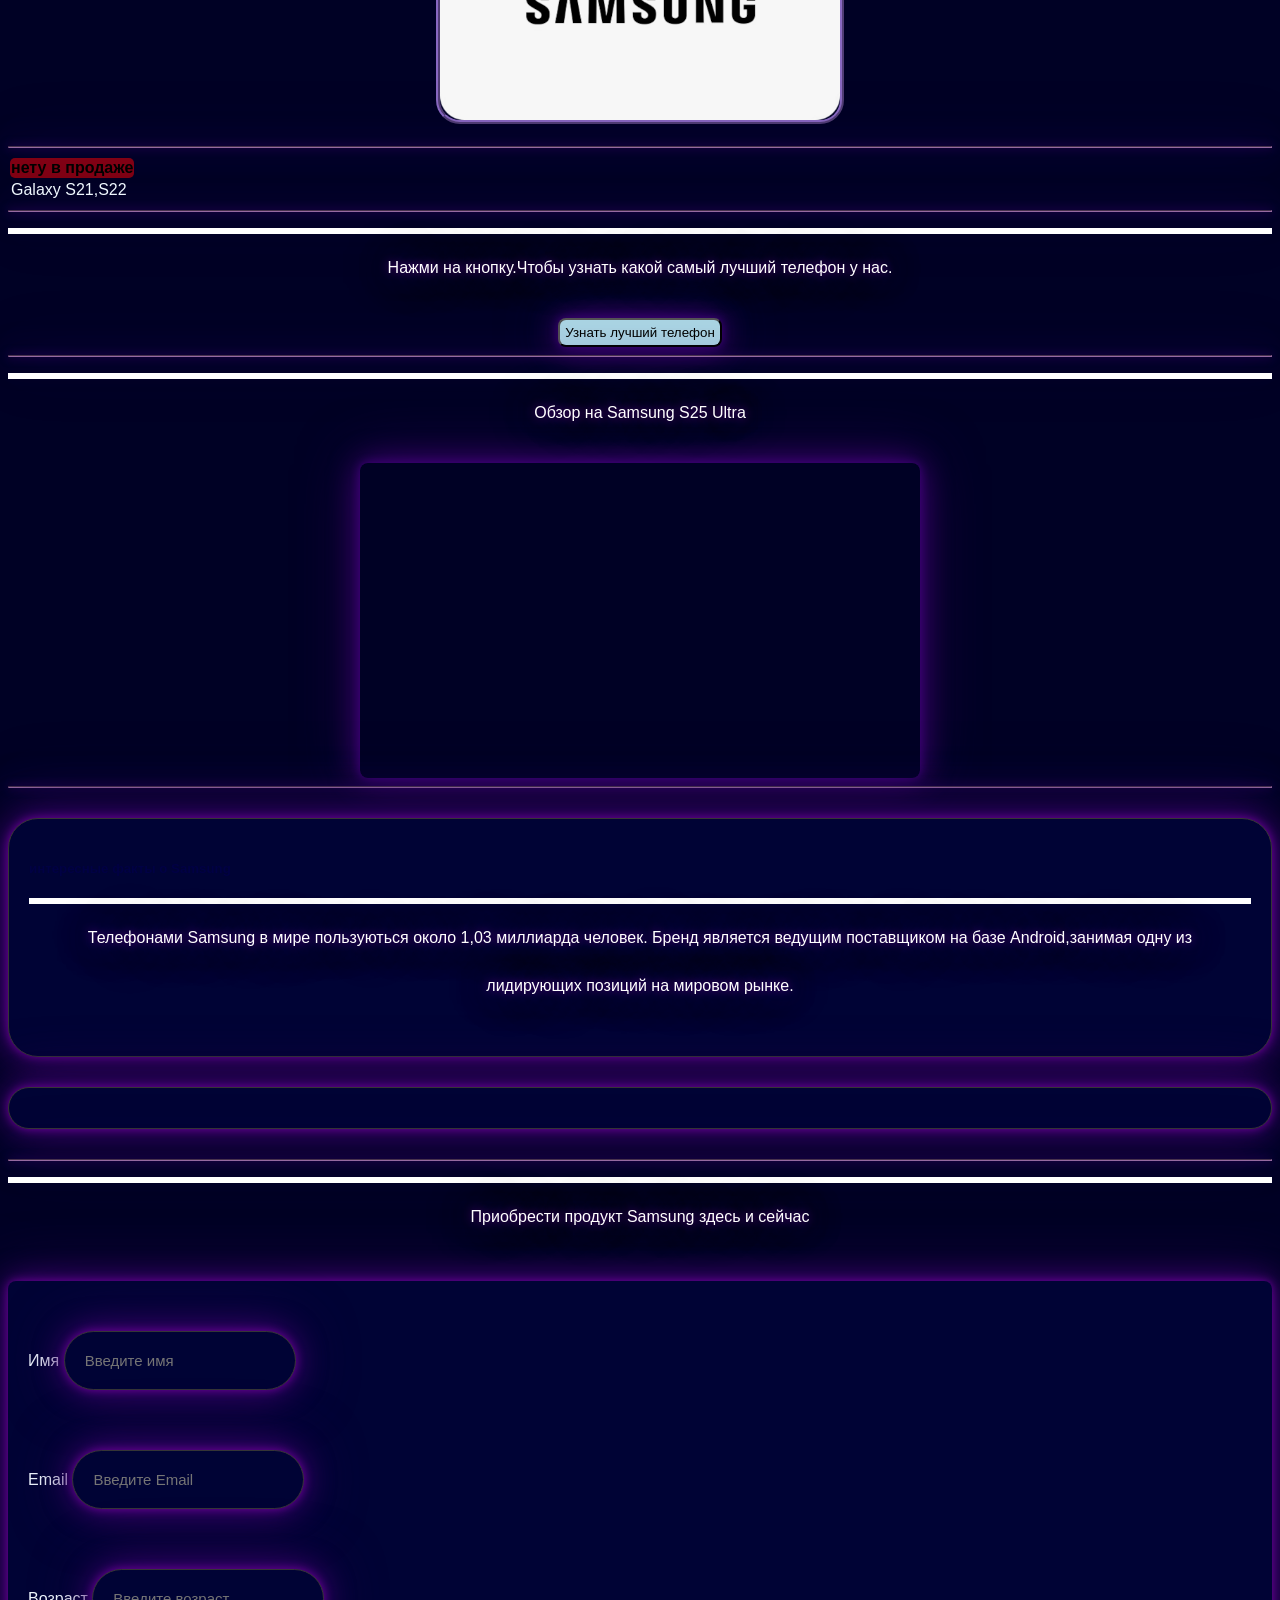
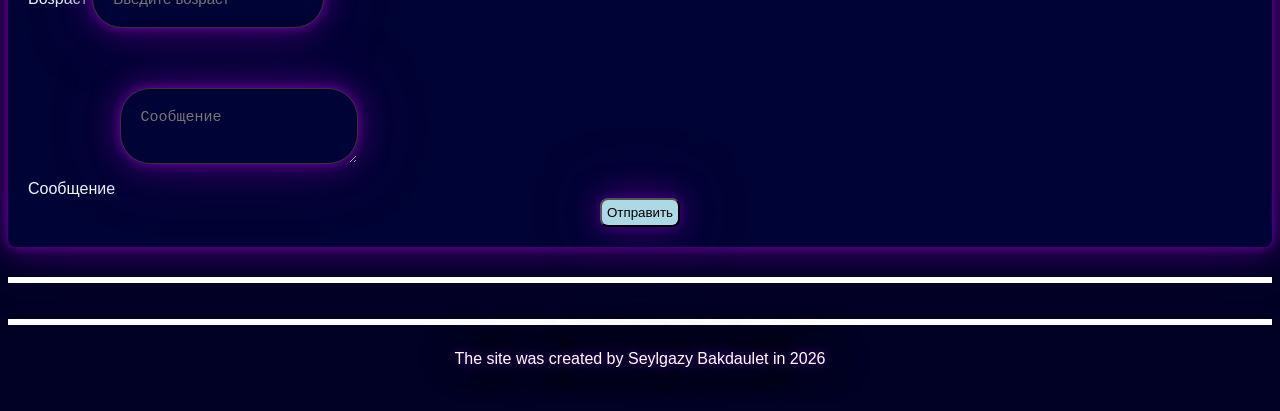
==== commit 7ed27db7: "mmm" ====
--- a/index.html
+++ b/index.html
@@ -31,10 +31,6 @@
  Южная Корея.
   Основной производственный комплекс «Самсунг Диджитал Сити» охватывает площадь более 2,2 км² и является крупнейшим технологическим кампусом в мире.</p>
                  <img src="headquarter.jfif" width="400">  <img src="samsung.avif" width="400">
-                 
-                 
-                 
-        </section>
         <hr>
         <table>
         <tr>
--- a/style.css
+++ b/style.css
@@ -51,7 +51,7 @@
     text-align: center;
 }
 p {
- border-top: 6px solid var(--red);
+ border-top: 6px solid 
 }
 .card{
     color:rgb(0, 1, 68);
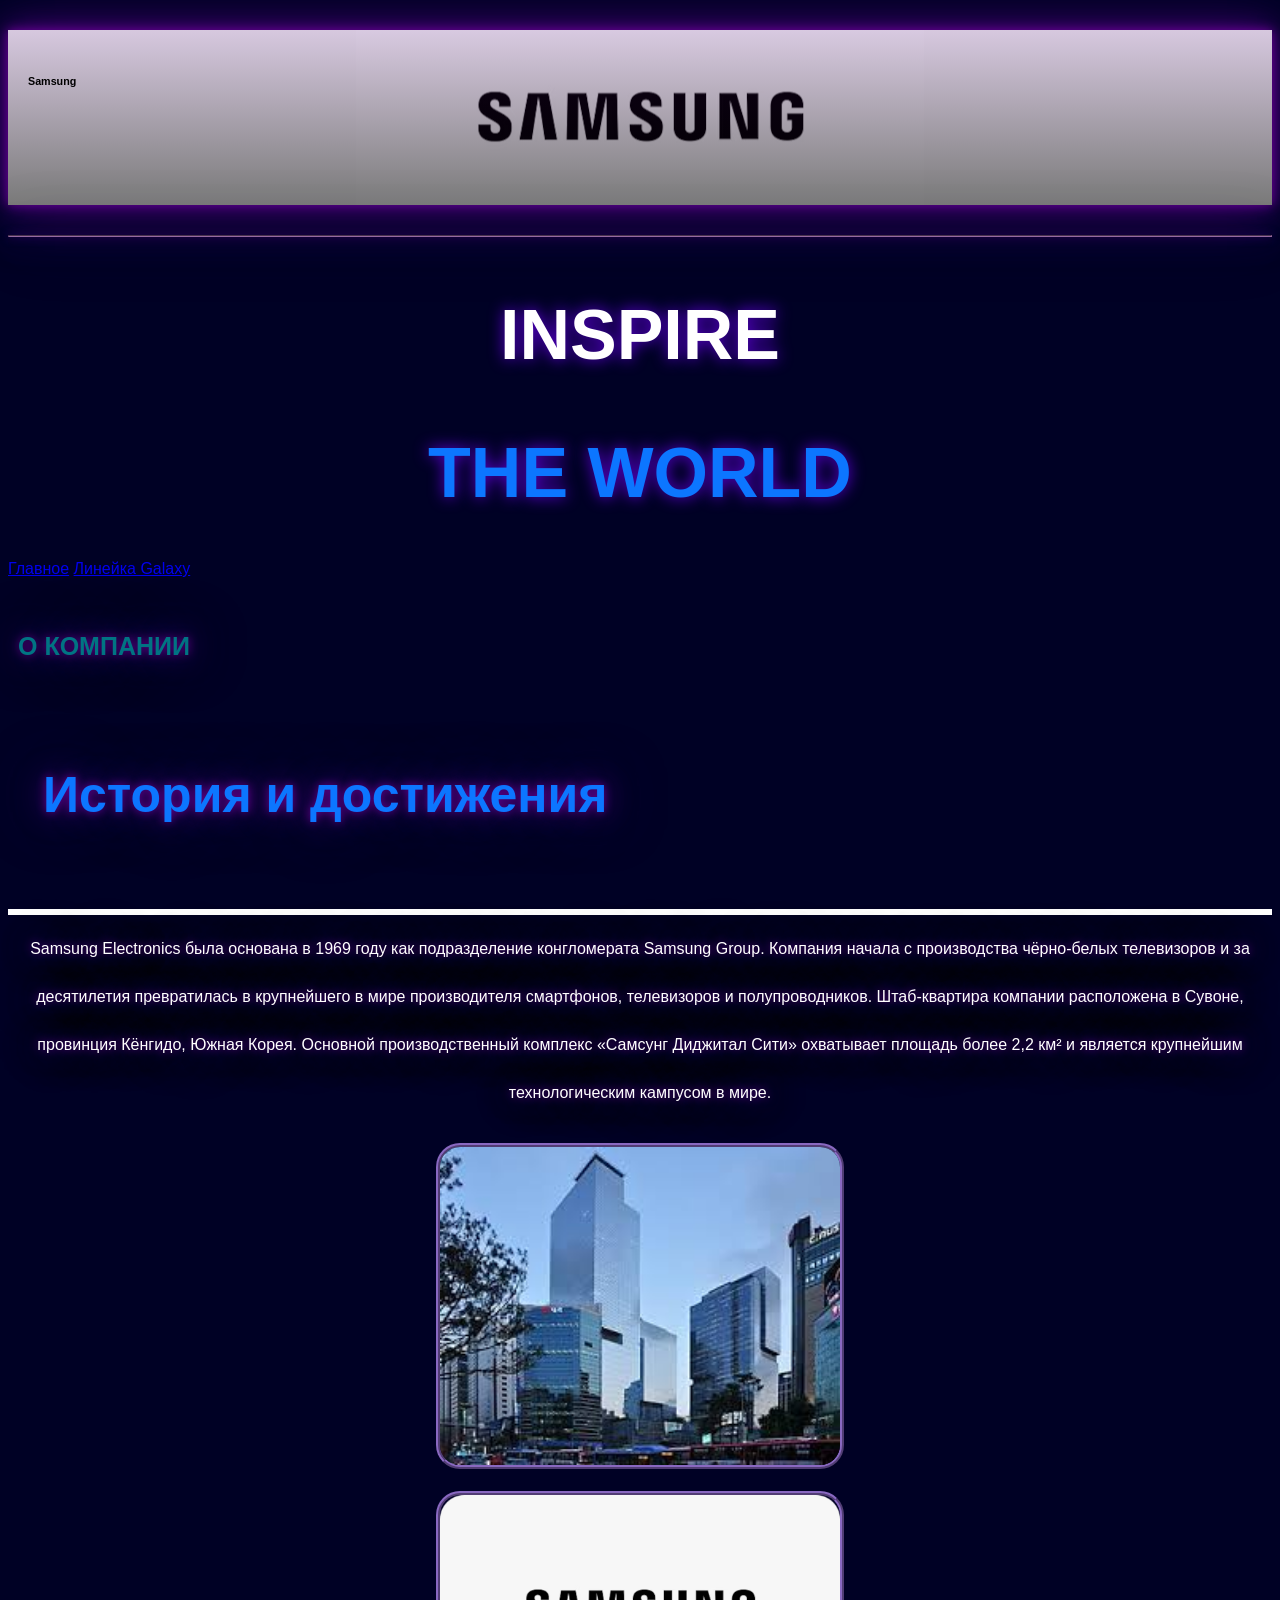
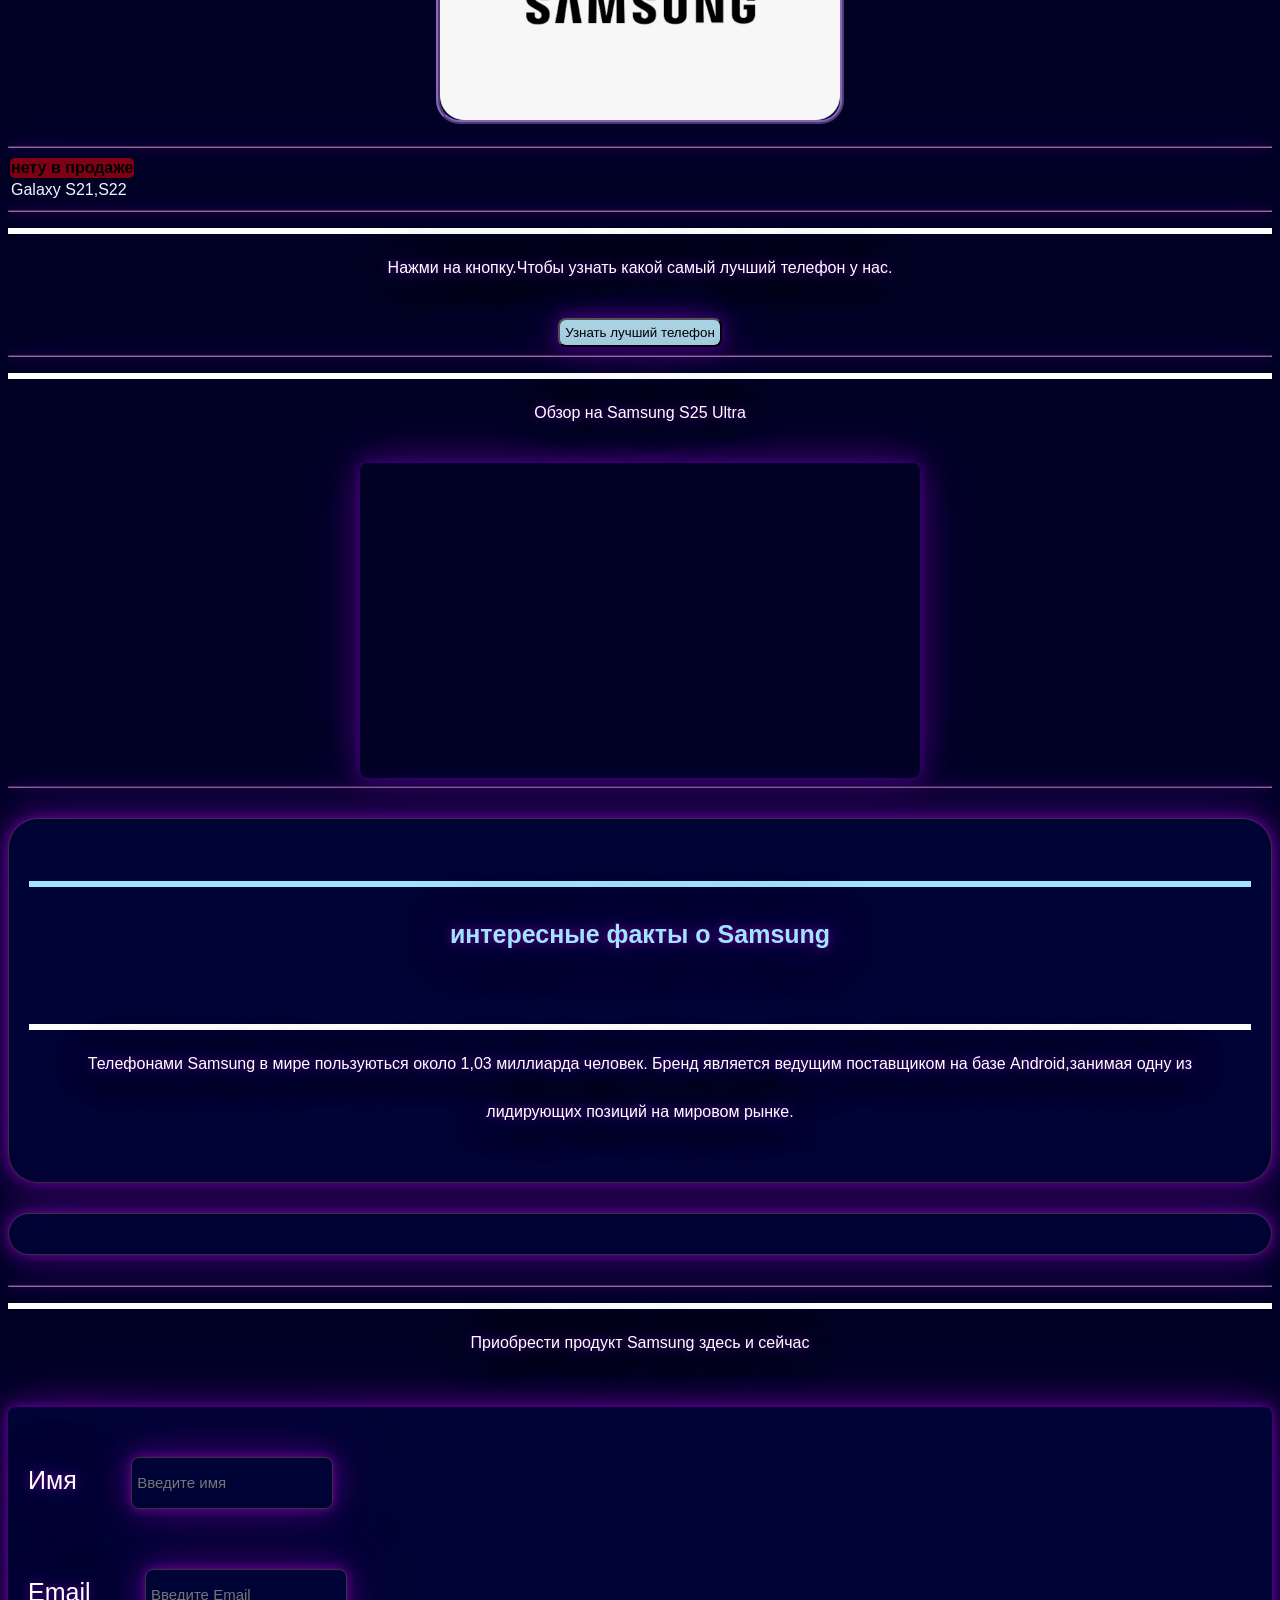
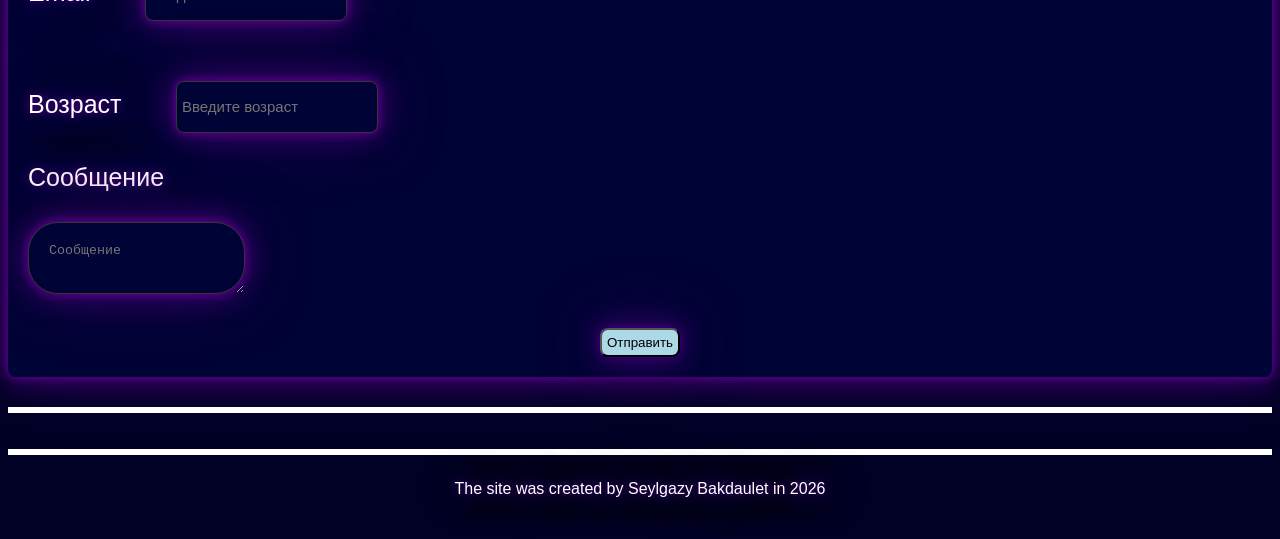
==== commit 4a37bb01: "imgg" ====
--- a/index.html
+++ b/index.html
@@ -70,7 +70,7 @@
     <label for="age">Возраст</label>
     <input id="age" type="age" placeholder="Введите возраст">
     <br>
-    <label for="message">Сообщение</label>
+    <label for="message">Сообщение</label> <br>
     <textarea id="message" type="message" placeholder="Сообщение"></textarea>
     <button type="submit">Отправить</button>
  </form>
--- a/style.css
+++ b/style.css
@@ -1,58 +1,30 @@
-h3 {
-  padding: 35px;
-    font-size: 50px;
-    color: rgb(12, 118, 255);
-    text-shadow:  0 0 10px #6b0096,
-                0 0 30px #420079, 
-                0 0 60px #28004e;;
-    
-}
-h2 {
-    color: white;
-    text-shadow: 0 0 15px #5e00da;
-}
-h1 {
-    color: rgb(12, 118, 255);
-     text-shadow: 0 0 15px #5e00da;
-}
+
+
+
 p {
     color:rgb(255, 255, 255);
     text-shadow: 0 0 10px #6b0096,
                 0 0 30px #420079, 
                 0 0 60px #28004e;
     line-height: 3;
+    padding: 10px;
+    text-align: center;
+    border-top: 6px solid 
 }
 
 li {
     font-size: 18px;
     line-height: 5;
 }
-body {
-    background-color: rgb(0, 1, 37);
-}
-section {
-    background-color: rgb(0, 3, 53);
-    border-radius: 8px;
-    margin: 30px auto;
-    padding: 20px;
-    box-shadow: 0 0 10px #6b0096,
-                0 0 30px #420079, 
-                0 0 60px #28004e;;
-    
-}
+
+
 body {
     font-family: 'Franklin Gothic Medium', 'Arial Narrow', Arial, sans-serif;
-}
-
-
-
-p {
-    padding: 10px;
-    text-align: center;
-}
-p {
- border-top: 6px solid 
-}
+     background-color: rgb(0, 1, 37);
+}
+
+
+
 .card{
     color:rgb(0, 1, 68);
     background-color: rgb(0, 3, 53);
@@ -70,12 +42,7 @@
     background-color: rgba(255, 2, 2, 0.507);
     border-radius: 5px;
 }
-img {
-    display: block;
-    margin: 16px auto 22px;
-    border-radius: 24px;
-    border: 4px ridge rgba(149, 113, 207, 0.92); 
-}
+
 header {
     border-top: 6px solid var(--red);
     background: linear-gradient(135deg, var(--lightblue), var(--blue));
@@ -98,6 +65,10 @@
     }
 }
 img {
+    display: block;
+    margin: 16px auto 22px;
+    border-radius: 24px;
+    border: 4px ridge rgba(149, 113, 207, 0.92); 
     transition: 0.3;
 }
 
@@ -105,6 +76,13 @@
     transform: scale(1.05);
 }
 section {
+    background-color: rgb(0, 3, 53);
+    border-radius: 8px;
+    margin: 30px auto;
+    padding: 20px;
+    box-shadow: 0 0 10px #6b0096,
+                0 0 30px #420079, 
+                0 0 60px #28004e;;
     transition: 0.3;
 }
 
@@ -154,22 +132,22 @@
             margin-left: 0;
         }
     }
+   
     h1 {
-        text-align: center;
-        
-    }
-    h2 {
-        text-align: center;
-    }
-    h1 {
+         text-align: center;
        animation: fadeIn 1s ease;
        max-width: 3000px;
        font-size: 70px;
+        color: rgb(12, 118, 255);
+     text-shadow: 0 0 15px #5e00da;
     }
     h2 {
+         text-align: center;
         animation: fadeIn 1s ease;
         max-width: 3000px;
         font-size: 70px;
+         color: white;
+    text-shadow: 0 0 15px #5e00da;
     }
     button {
         display: block;
@@ -179,6 +157,18 @@
                 0 0 60px #28004e;
                   
     }
+
+    h3 {
+  padding: 35px;
+    font-size: 50px;
+    color: rgb(12, 118, 255);
+    text-shadow:  0 0 10px #6b0096,
+                0 0 30px #420079, 
+                0 0 60px #28004e;;
+    
+}
+
+
     button:hover {
    transform: r;
     }
@@ -195,17 +185,10 @@
                      0 0 30px #420079, 
                      0 0 60px #28004e;
         font-size: 25px;
-                  
-    }
-    input {
-        padding: 95px;
-        border-radius: 8px;
-        font-size: 15px;
-    }
-    textarea {
-        border-radius: 8px;
-        font-size: 15px;
-    }
+          padding: 10px; 
+           line-height: 2;        
+    }
+   
     .title {
         background-image: linear-gradient(rgba(80, 2, 126, 0.185), rgba(0, 0, 0, 0.5)), url(samsung.avif);
         background-repeat: no-repeat;
@@ -236,38 +219,53 @@
                 0 0 60px #28004e;
     }
     input {
-        justify-content: right;
-        
-          color:rgb(0, 1, 68);
-    background-color: rgb(0, 3, 53);
-    margin: 30px auto;
+    justify-content: right;
+    height: 40px;
+    color:rgb(255, 255, 255);
+    background-color: rgb(0, 3, 53);
+    margin: 30px auto;
+    margin-left: 50px;
     border: 0.67px groove rgb(53, 53, 53);
-    max-width: 50%;
+    max-width: 100%;
+    max-height: 80%;
+    
+    box-shadow: 0 0 10px #6b0096,
+                0 0 30px #420079, 
+                0 0 60px #28004e; 
+    padding: 5px;
+    border-radius: 8px;
+    font-size: 15px; 
+
+    }
+textarea {
+    
+color:rgb(0, 1, 68);
+    background-color: rgb(0, 3, 53);
+    margin: 30px auto;
+    border: 0.67px groove rgb(53, 53, 53);
+    max-width: 40%;
     border-radius: 30px;
     padding: 20px;
     box-shadow: 0 0 10px #6b0096,
                 0 0 30px #420079, 
-                0 0 60px #28004e;  
-
-    }
-textarea {
-    
-color:rgb(0, 1, 68);
-    background-color: rgb(0, 3, 53);
-    margin: 30px auto;
-    border: 0.67px groove rgb(53, 53, 53);
-    max-width: 60%;
-    border-radius: 30px;
-    padding: 20px;
-    box-shadow: 0 0 10px #6b0096,
-                0 0 30px #420079, 
-                0 0 60px #28004e;
-}
-h4 {
+                0 0 60px #28004e;
+}
+
+h5 {
+    font-size: 25px;
+   color:rgb(161, 228, 255);
+    text-shadow: 0 0 10px #6b0096,
+                0 0 30px #420079, 
+                0 0 60px #28004e;
+    line-height: 3;
     padding: 10px;
+    text-align: center;
+    border-top: 6px solid  
+}
+label{
     color:rgb(255, 255, 255);
+    font-size: 25px;
     text-shadow: 0 0 10px #6b0096,
-                0 0 30px #420079, 
-                0 0 60px #28004e;
-    line-height: 2;
+    0 0 30px #420079, 
+    0 0 60px #28004e;
 }
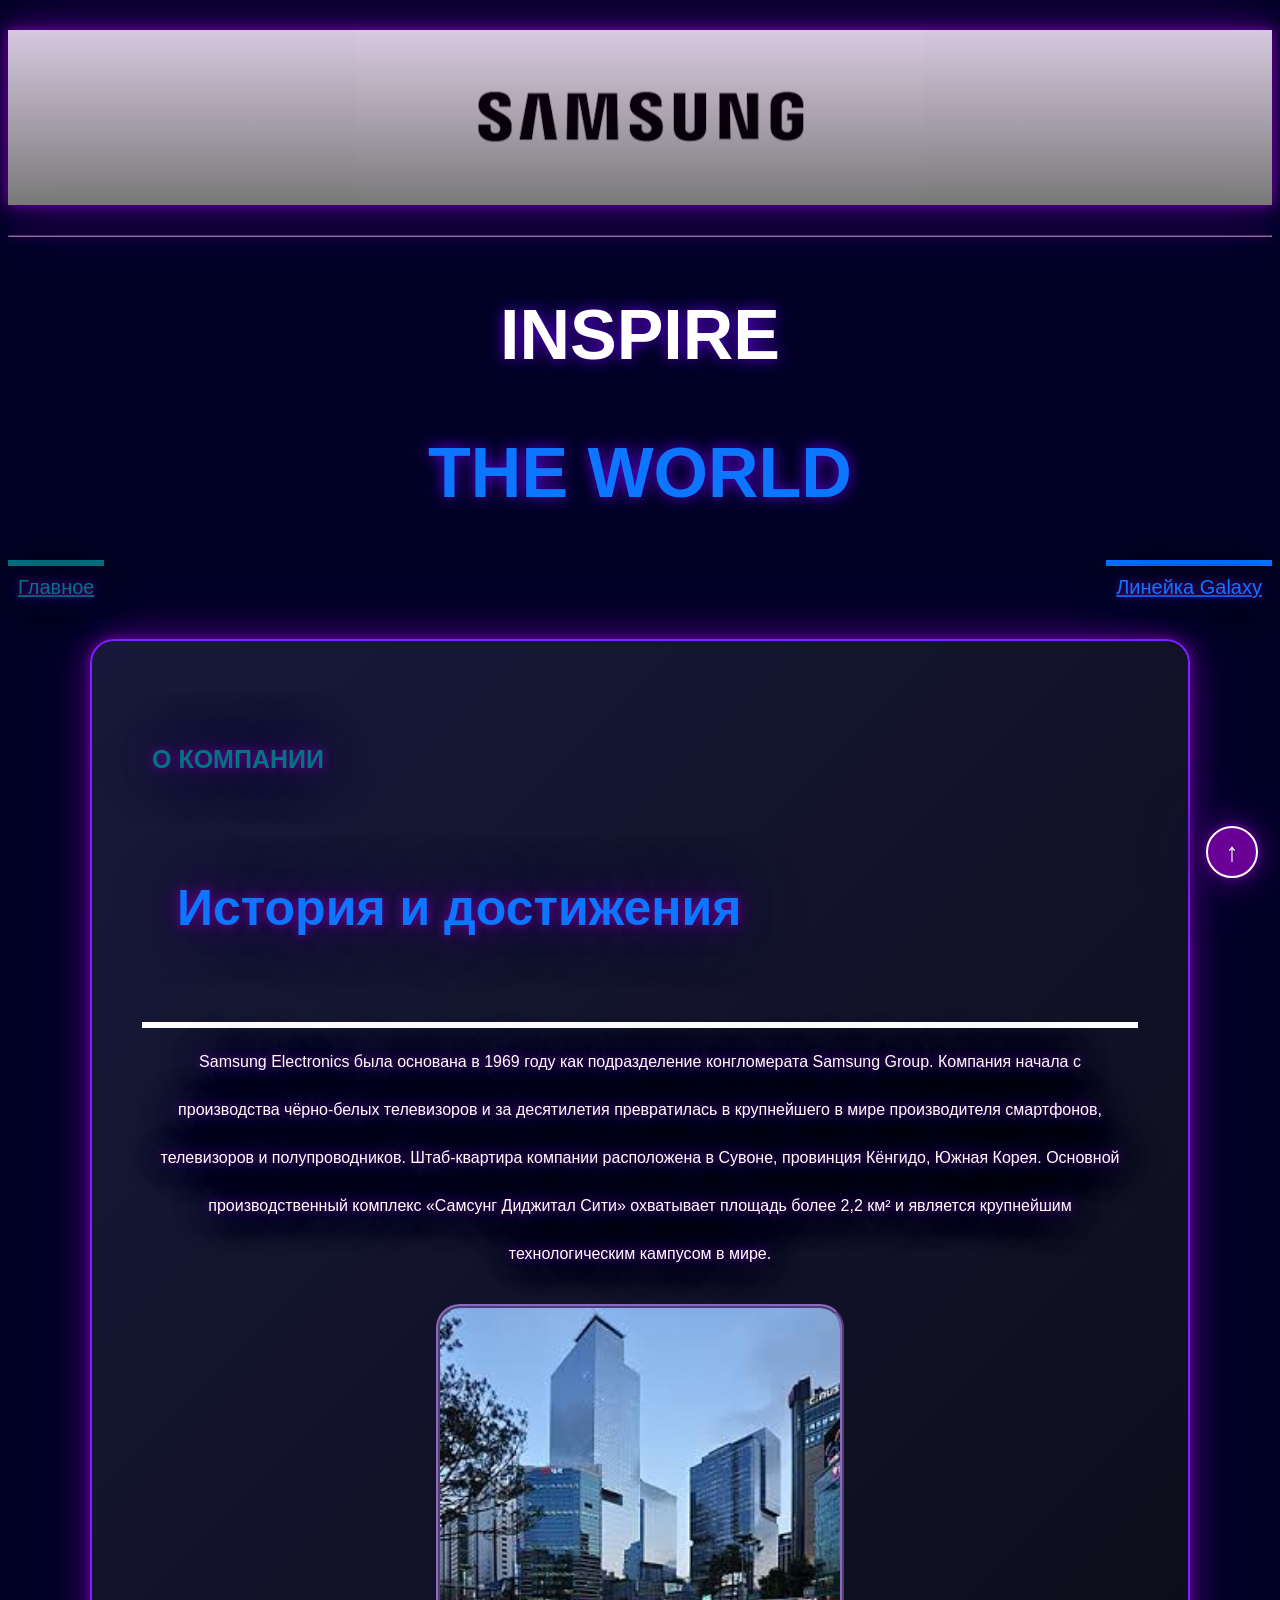
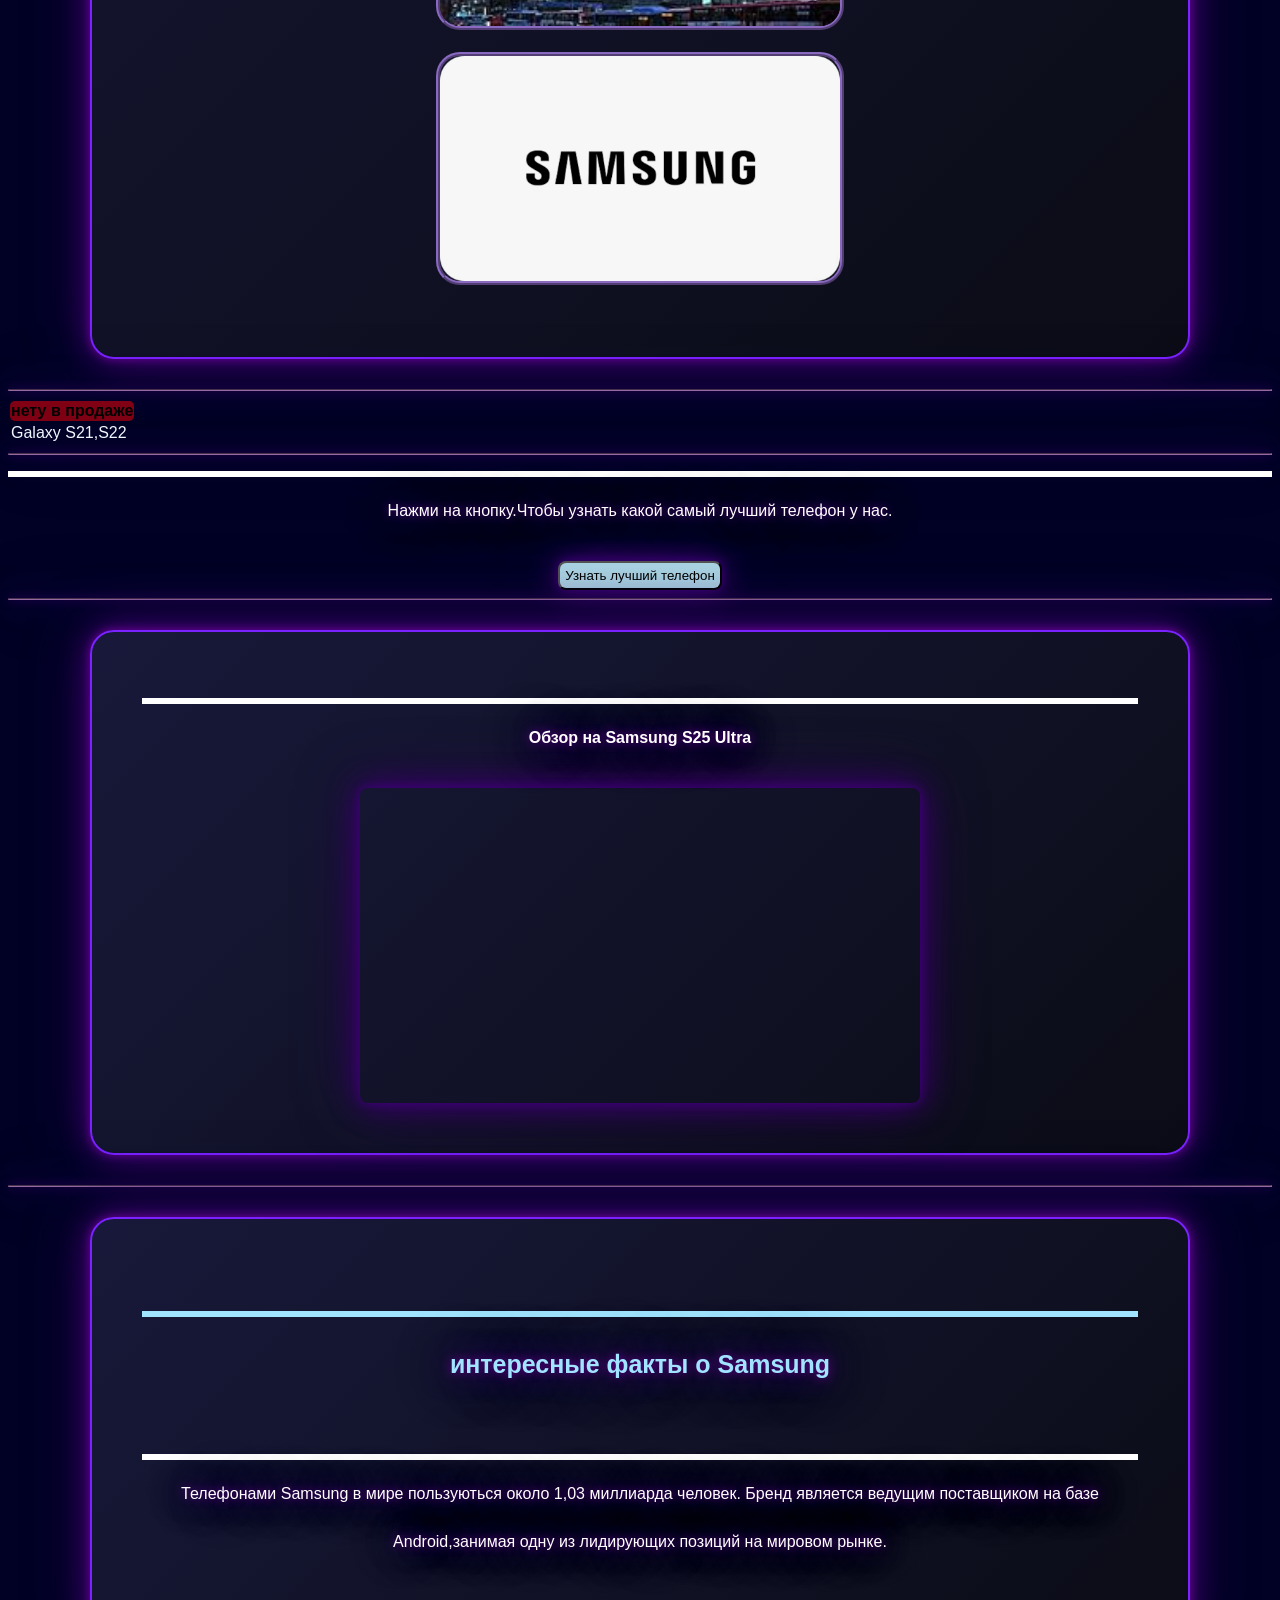
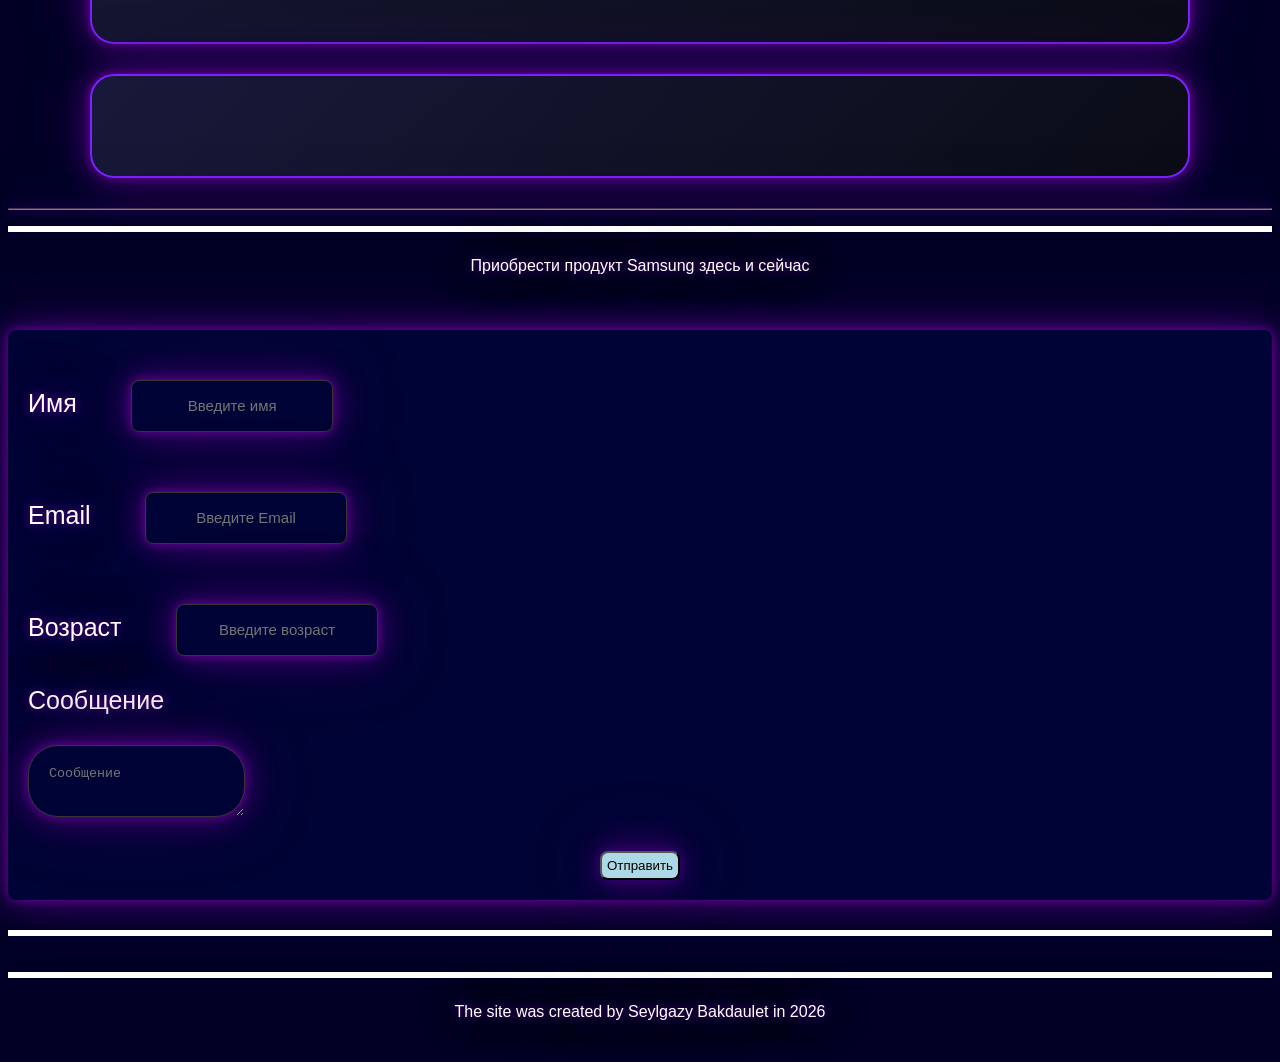
==== commit 1d39819e: "new" ====
--- a/index.html
+++ b/index.html
@@ -1,42 +1,59 @@
 <!DOCTYPE html>
 <html>
-    <head>
-        <title>Samsung</title>
-        <link rel="stylesheet" href="style.css">
-    </head>
-    <body>
+
+<head>
+    <title>Samsung</title>
+    <link rel="stylesheet" href="style.css">
+</head>
+
+<body>
     <header>
         <section class="title" id="about">
-            <h6>Samsung</h6>
+
         </section>
-            <hr>
-            <h2>INSPIRE</h2>
-            <h1>THE WORLD</h1>
+        <hr>
+        <h2>INSPIRE</h2>
+        <h1>THE WORLD</h1>
         <nav>
-            <a href="index.html">Главное</a>
-            <a href="Samsung Galaxy.html">Линейка Galaxy</a>
+            <a class="index" id="index-html" href="index.html">Главное</a>
+            <a class="galaxy" id="galaxy-html" href="Samsung Galaxy.html">Линейка Galaxy</a>
         </nav>
     </header>
     <main>
-        
-            
+
+        <section class="kkk" id="about">
             <h4>О КОМПАНИИ</h4>
+            <div id="bestProducts" class="best-products" Hidden>
+                <h3>Лучшие продукты</h3>
+                <p>Компания Samsung один из самых крупнейших в мире производителей смартфонов,телевизоров,и
+                    полупроводников. </p>
+                <ul>
+                    <li>Galaxy S25 Ultra</li>
+                    <li>Galaxy Z Fold 7</li>
+                    <li>Galaxy Z Flip 7</li>
+                    <li>Galaxy Watch 5 Pro /7</li>
+                    <li>Galaxy Buds 2 Pro</li>
+                </ul>
+            </div>
             <h3> История и достижения</h3>
- <p>
-Samsung Electronics была основана в 1969 году как подразделение конгломерата Samsung Group. 
-Компания начала с производства чёрно-белых телевизоров и за десятилетия превратилась в крупнейшего в мире производителя смартфонов,
- телевизоров и полупроводников.
+            <p>
+                Samsung Electronics была основана в 1969 году как подразделение конгломерата Samsung Group.
+                Компания начала с производства чёрно-белых телевизоров и за десятилетия превратилась в крупнейшего в
+                мире производителя смартфонов,
+                телевизоров и полупроводников.
 
-Штаб-квартира компании расположена в Сувоне, провинция Кёнгидо,
- Южная Корея.
-  Основной производственный комплекс «Самсунг Диджитал Сити» охватывает площадь более 2,2 км² и является крупнейшим технологическим кампусом в мире.</p>
-                 <img src="headquarter.jfif" width="400">  <img src="samsung.avif" width="400">
+                Штаб-квартира компании расположена в Сувоне, провинция Кёнгидо,
+                Южная Корея.
+                Основной производственный комплекс «Самсунг Диджитал Сити» охватывает площадь более 2,2 км² и является
+                крупнейшим технологическим кампусом в мире.</p>
+            <img src="headquarter.jfif" width="400"> <img src="samsung.avif" width="400">
+        </section>
         <hr>
         <table>
-        <tr>
-        <th>нету в продаже</th>
-        </tr>
-    <td>Galaxy S21,S22</td>
+            <tr>
+                <th>нету в продаже</th>
+            </tr>
+            <td>Galaxy S21,S22</td>
         </table>
         <hr>
         <p id="findphn">
@@ -44,45 +61,53 @@
         </p>
         <button id="bestphn">Узнать лучший телефон</button>
         <hr>
-        <p>Обзор на Samsung S25 Ultra</p>
-        <iframe width="560" height="315" src="https://www.youtube.com/embed/K4FSeEKnARY?si=k_nomCX9UCWUuTJi" title="YouTube video player" frameborder="0" allow="accelerometer; autoplay; clipboard-write; encrypted-media; gyroscope; picture-in-picture; web-share" referrerpolicy="strict-origin-when-cross-origin" allowfullscreen></iframe>
+        <section class="review" id="about">
+            <p><strong>Обзор на Samsung S25 Ultra</strong></p>
+            <iframe width="560" height="315" src="https://www.youtube.com/embed/K4FSeEKnARY?si=k_nomCX9UCWUuTJi"
+                title="YouTube video player" frameborder="0"
+                allow="accelerometer; autoplay; clipboard-write; encrypted-media; gyroscope; picture-in-picture; web-share"
+                referrerpolicy="strict-origin-when-cross-origin" allowfullscreen></iframe>
+        </section>
         <hr>
-            <section class="card" id="about">
+        <section class="card" id="about">
             <h5>интересные факты о Samsung </h5>
             <p>Телефонами Samsung в мире пользуються около 1,03 миллиарда человек.
-                Бренд является ведущим поставщиком на базе Android,занимая одну из лидирующих позиций на мировом рынке.</p>
-                
+                Бренд является ведущим поставщиком на базе Android,занимая одну из лидирующих позиций на мировом рынке.
+            </p>
+
         </section>
         <section class="card" id="about">
-            
-            
+
+
         </section>
         <hr>
         <p>Приобрести продукт Samsung здесь и сейчас</p>
-    <section>  
- <form>
-    <label for="name">Имя</label>
-    <input id="name" type="text" placeholder="Введите имя" required>
-    <br>
-    <label for="email">Email</label>
-    <input id="email" type="email" placeholder="Введите Email" required>
-    <br>
-    <label for="age">Возраст</label>
-    <input id="age" type="age" placeholder="Введите возраст">
-    <br>
-    <label for="message">Сообщение</label> <br>
-    <textarea id="message" type="message" placeholder="Сообщение"></textarea>
-    <button type="submit">Отправить</button>
- </form>
- </section>
+        <section>
+            <form id="contactsForm">
+                <label for="name">Имя</label>
+                <input id="name" type="text" placeholder="Введите имя" required>
+                <br>
+                <label for="email">Email</label>
+                <input id="email" type="email" placeholder="Введите Email" required>
+                <br>
+                <label for="age">Возраст</label>
+                <input id="age" type="age" placeholder="Введите возраст">
+                <br>
+                <label for="message">Сообщение</label> <br>
+                <textarea id="message" type="message" placeholder="Сообщение"></textarea>
+                <button type="submit">Отправить</button>
+            </form>
+        </section>
 
 
-<p id="formMessage"></p>
+        <p id="formMessage"></p>
 
     </main>
     <footer>
         <p>The site was created by Seylgazy Bakdaulet in 2026 </p>
     </footer>
+    <button id="scrollTopBtn" class="scroll-top-btn" type="button" aria-label="Наверх">↑</button>
     <script src="script.js"></script>
-    </body>
-</html>
+</body>
+
+</html>
--- a/style.css
+++ b/style.css
@@ -1,15 +1,12 @@
-
-
-
 p {
-    color:rgb(255, 255, 255);
-    text-shadow: 0 0 10px #6b0096,
-                0 0 30px #420079, 
-                0 0 60px #28004e;
+    color: rgb(255, 255, 255);
+    text-shadow: 0 0 10px #6b0096,
+        0 0 30px #420079,
+        0 0 60px #28004e;
     line-height: 3;
     padding: 10px;
     text-align: center;
-    border-top: 6px solid 
+    border-top: 6px solid
 }
 
 li {
@@ -17,27 +14,36 @@
     line-height: 5;
 }
 
+html {
+    scroll-behavior: smooth;
+}
 
 body {
     font-family: 'Franklin Gothic Medium', 'Arial Narrow', Arial, sans-serif;
-     background-color: rgb(0, 1, 37);
-}
-
-
-
-.card{
-    color:rgb(0, 1, 68);
-    background-color: rgb(0, 3, 53);
+    background-color: rgb(0, 1, 37);
+}
+
+.kkk,
+.card,
+.review {
+
+    background: linear-gradient(135deg, #18193a, #0b0c16);
+    border: 2px solid #7a22ff;
+    border-radius: 24px;
+    padding: 50px;
+    box-shadow: 0 0 10px #6b0096,
+        0 0 30px #420079,
+        0 0 60px #28004e;
+    max-width: 1100px;
     margin: 30px auto;
-    border: 0.67px groove rgb(53, 53, 53);
-    max-width: 1250px;
-    border-radius: 30px;
-    padding: 20px;
-    box-shadow: 0 0 10px #6b0096,
-                0 0 30px #420079, 
-                0 0 60px #28004e;
-                         
-}
+    font-family: 'Segoe UI', Roboto, sans-serif;
+    color: #ffffff;
+    box-sizing: border-box;
+}
+
+
+
+
 th {
     background-color: rgba(255, 2, 2, 0.507);
     border-radius: 5px;
@@ -47,48 +53,60 @@
     border-top: 6px solid var(--red);
     background: linear-gradient(135deg, var(--lightblue), var(--blue));
 }
+
 button {
-  
-   background-color: lightblue;
+
+    background-color: lightblue;
     border-radius: 8px;
     padding: 5px
-};
+}
+
+;
+
 main section {
     transition: 1s;
-};
+}
+
+;
+
 @keyframes fadeIn {
     from {
         opacity: 0;
     }
+
     to {
         opacity: 1;
     }
 }
+
 img {
     display: block;
     margin: 16px auto 22px;
     border-radius: 24px;
-    border: 4px ridge rgba(149, 113, 207, 0.92); 
+    border: 4px ridge rgba(149, 113, 207, 0.92);
     transition: 0.3;
 }
 
 img:hover {
-    transform: scale(1.05);
-}
+    transform: scale(1.06);
+}
+
 section {
     background-color: rgb(0, 3, 53);
     border-radius: 8px;
     margin: 30px auto;
     padding: 20px;
     box-shadow: 0 0 10px #6b0096,
-                0 0 30px #420079, 
-                0 0 60px #28004e;;
+        0 0 30px #420079,
+        0 0 60px #28004e;
+    ;
     transition: 0.3;
 }
 
 section:hover {
     transform: scale(1.05);
 }
+
 main section {
     transition: 0.3;
     animation: fadeIn 1s ease;
@@ -97,149 +115,190 @@
 main section:hover {
     transform: scale(1.02);
 }
+
 button {
     transition: 0.3;
 }
+
 button:hover {
     transform: scale(1.05);
 }
+
 @keyframes fadeIn {
     from {
-        opacity:0;
+        opacity: 0;
         transform: translateY(15px);
     }
-    to { 
+
+    to {
         opacity: 1;
         transform: translateY(0);
-  }
-}
+    }
+}
+
 @media (max-width: 700px) {
-    header{
+    header {
         padding: 40px 16px;
     }
 
     nav a {
         display: block;
     }
+
     main section {
         padding: 20px;
     }
 
-        button,
-        button[type="reset"] {
-            width: 100%;
-            margin-top: 10px;
-            margin-left: 0;
-        }
-    }
-   
-    h1 {
-         text-align: center;
-       animation: fadeIn 1s ease;
-       max-width: 3000px;
-       font-size: 70px;
-        color: rgb(12, 118, 255);
-     text-shadow: 0 0 15px #5e00da;
-    }
-    h2 {
-         text-align: center;
-        animation: fadeIn 1s ease;
-        max-width: 3000px;
-        font-size: 70px;
-         color: white;
+    button,
+    button[type="reset"] {
+        width: 100%;
+        margin-top: 10px;
+        margin-left: 0;
+    }
+}
+
+h1 {
+    text-align: center;
+    animation: fadeIn 1s ease;
+    max-width: 3000px;
+    font-size: 70px;
+    color: rgb(12, 118, 255);
     text-shadow: 0 0 15px #5e00da;
-    }
-    button {
-        display: block;
-        margin:auto;
-        box-shadow: 0 0 10px #3e0079, 
-                0 0 30px #420079, 
-                0 0 60px #28004e;
-                  
-    }
-
-    h3 {
-  padding: 35px;
+}
+
+h2 {
+    text-align: center;
+    animation: fadeIn 1s ease;
+    max-width: 3000px;
+    font-size: 70px;
+    color: white;
+    text-shadow: 0 0 15px #5e00da;
+}
+
+button {
+    display: block;
+    margin: auto;
+    box-shadow: 0 0 10px #3e0079,
+        0 0 30px #420079,
+        0 0 60px #28004e;
+
+}
+
+button:hover {
+    box-shadow: 0 0 10px #6b0096,
+        0 0 30px #420079,
+        0 0 60px #28004e;
+}
+
+button:active {
+    box-shadow: 0 0 10px #28004e,
+        0 0 30px #6b0096,
+        0 0 60px #420079;
+}
+
+button:focus {
+    box-shadow: 0 0 10px #420079,
+        0 0 30px #28004e,
+        0 0 60px #6b0096;
+}
+
+button:visited {
+    box-shadow: 0 0 10px #6b0096,
+        0 0 30px #420079,
+        0 0 60px #28004e;
+}
+
+button:link {
+    box-shadow: 0 0 10px #28004e,
+        0 0 30px #6b0096,
+        0 0 60px #420079;
+}
+
+
+h3 {
+    padding: 35px;
     font-size: 50px;
     color: rgb(12, 118, 255);
-    text-shadow:  0 0 10px #6b0096,
-                0 0 30px #420079, 
-                0 0 60px #28004e;;
-    
-}
-
-
-    button:hover {
-   transform: r;
-    }
-    
-    label{ 
-        color: aliceblue;
-    }
-    td {
-        color: aliceblue;
-    }
-    h4 {
-        color: rgb(0, 116, 131);
-        text-shadow: 0 0 10px  #6b0096,
-                     0 0 30px #420079, 
-                     0 0 60px #28004e;
-        font-size: 25px;
-          padding: 10px; 
-           line-height: 2;        
-    }
-   
-    .title {
-        background-image: linear-gradient(rgba(80, 2, 126, 0.185), rgba(0, 0, 0, 0.5)), url(samsung.avif);
-        background-repeat: no-repeat;
-        background-position: center;
-        
-        background-color: whitesmoke;
-        background-size: 10px cover;
-        transition: none;
-        transform: none;
-        min-height: 15vh;
-        z-index: -1;
-        border-radius: 0%;
-    }
-    
-    iframe {
-        border-radius: 8px;
-        box-shadow: 0 0 10px #3e0079, 
-                0 0 30px #420079, 
-                0 0 60px #28004e;
-                display: block;
-                margin: 0 auto;
-    }
-
-    hr{
-        border-color: rgb(150, 106, 161);
-        box-shadow: 0 0 10px #3e0079, 
-                0 0 30px #420079, 
-                0 0 60px #28004e;
-    }
-    input {
+    text-shadow: 0 0 10px #6b0096,
+        0 0 30px #420079,
+        0 0 60px #28004e;
+    ;
+
+}
+
+
+
+label {
+    color: aliceblue;
+}
+
+td {
+    color: aliceblue;
+}
+
+h4 {
+    color: rgb(0, 116, 131);
+    text-shadow: 0 0 10px #6b0096,
+        0 0 30px #420079,
+        0 0 60px #28004e;
+    font-size: 25px;
+    padding: 10px;
+    line-height: 2;
+}
+
+.title {
+    background-image: linear-gradient(rgba(80, 2, 126, 0.185), rgba(0, 0, 0, 0.5)), url(samsung.avif);
+    background-repeat: no-repeat;
+    background-position: center;
+
+    background-color: whitesmoke;
+    background-size: 10px cover;
+    transition: none;
+    transform: none;
+    min-height: 15vh;
+    z-index: -1;
+    border-radius: 0%;
+}
+
+iframe {
+    border-radius: 8px;
+    box-shadow: 0 0 10px #3e0079,
+        0 0 30px #420079,
+        0 0 60px #28004e;
+    display: block;
+    margin: 0 auto;
+}
+
+hr {
+    border-color: rgb(150, 106, 161);
+    box-shadow: 0 0 10px #3e0079,
+        0 0 30px #420079,
+        0 0 60px #28004e;
+}
+
+input {
     justify-content: right;
     height: 40px;
-    color:rgb(255, 255, 255);
+    color: rgb(255, 255, 255);
     background-color: rgb(0, 3, 53);
     margin: 30px auto;
     margin-left: 50px;
     border: 0.67px groove rgb(53, 53, 53);
     max-width: 100%;
     max-height: 80%;
-    
-    box-shadow: 0 0 10px #6b0096,
-                0 0 30px #420079, 
-                0 0 60px #28004e; 
+    text-align: center;
+    box-shadow: 0 0 10px #6b0096,
+        0 0 30px #420079,
+        0 0 60px #28004e;
     padding: 5px;
     border-radius: 8px;
-    font-size: 15px; 
-
-    }
+    font-size: 15px;
+
+}
+
 textarea {
-    
-color:rgb(0, 1, 68);
+
+    color: rgb(255, 255, 255);
     background-color: rgb(0, 3, 53);
     margin: 30px auto;
     border: 0.67px groove rgb(53, 53, 53);
@@ -247,25 +306,210 @@
     border-radius: 30px;
     padding: 20px;
     box-shadow: 0 0 10px #6b0096,
-                0 0 30px #420079, 
-                0 0 60px #28004e;
+        0 0 30px #420079,
+        0 0 60px #28004e;
+}
+
+textarea:focus {
+    outline: none;
+}
+
+textarea:focus-visible {
+    outline: none;
+}
+
+textarea:focus-within {
+    outline: none;
 }
 
 h5 {
     font-size: 25px;
-   color:rgb(161, 228, 255);
-    text-shadow: 0 0 10px #6b0096,
-                0 0 30px #420079, 
-                0 0 60px #28004e;
+    color: rgb(161, 228, 255);
+    text-shadow: 0 0 10px #6b0096,
+        0 0 30px #420079,
+        0 0 60px #28004e;
     line-height: 3;
     padding: 10px;
     text-align: center;
-    border-top: 6px solid  
-}
-label{
-    color:rgb(255, 255, 255);
+    border-top: 6px solid
+}
+
+label {
+    color: rgb(255, 255, 255);
     font-size: 25px;
     text-shadow: 0 0 10px #6b0096,
-    0 0 30px #420079, 
-    0 0 60px #28004e;
+        0 0 30px #420079,
+        0 0 60px #28004e;
+}
+
+label:hover {
+    color: rgb(0, 116, 131);
+    text-shadow: 0 0 10px #6b0096,
+        0 0 30px #420079,
+        0 0 60px #28004e;
+}
+
+label:active {
+    color: rgb(0, 116, 131);
+    text-shadow: 0 0 10px #6b0096,
+        0 0 30px #420079,
+        0 0 60px #28004e;
+}
+
+label:focus {
+    color: rgb(0, 116, 131);
+    text-shadow: 0 0 10px #6b0096,
+        0 0 30px #420079,
+        0 0 60px #28004e;
+}
+
+label:visited {
+    color: rgb(0, 116, 131);
+    text-shadow: 0 0 10px #6b0096,
+        0 0 30px #420079,
+        0 0 60px #28004e;
+}
+
+label:link {
+    color: rgb(0, 116, 131);
+    text-shadow: 0 0 10px #6b0096,
+        0 0 30px #420079,
+        0 0 60px #28004e;
+}
+
+.scroll-top-btn {
+    position: fixed;
+    right: 22px;
+    bottom: 22px;
+    z-index: 20;
+    width: 52px;
+    height: 52px;
+    padding: 0;
+    color: white;
+    font-size: 26px;
+    line-height: 1;
+    border: 2px solid rgb(255, 255, 255);
+    border-radius: 50%;
+    background: #6b0096;
+    box-shadow: 0 0 10px #6b0096,
+        0 0 30px #420079,
+        0 0 60px #28004e;
+}
+
+.scroll-top-btn:hover {
+    background: #420079;
+    box-shadow: 0 0 10px #420079,
+        0 0 30px #28004e,
+        0 0 60px #6b0096;
+}
+
+.scroll-top-btn:focus {
+    outline: none;
+}
+
+.scroll-top-btn:active {
+    background: #28004e;
+    box-shadow: 0 0 10px #28004e,
+        0 0 30px #6b0096,
+        0 0 60px #420079;
+}
+
+nav {
+    display: flex;
+    justify-content: center;
+    gap: 20px;
+    margin-top: 20px;
+}
+
+.index {
+    margin-right: auto;
+    color: rgb(255, 255, 255);
+    text-shadow: 0 0 10px #6b0096,
+        0 0 30px #420079,
+        0 0 60px #28004e;
+    font-size: 20px;
+    padding: 10px;
+    text-align: center;
+    border-top: 6px solid
+}
+
+.index:hover {
+    color: rgb(0, 116, 131);
+    text-shadow: 0 0 10px #6b0096,
+        0 0 30px #420079,
+        0 0 60px #28004e;
+}
+
+.index:active {
+    color: rgb(0, 116, 131);
+    text-shadow: 0 0 10px #6b0096,
+        0 0 30px #420079,
+        0 0 60px #28004e;
+}
+
+.index:focus {
+    color: rgb(0, 116, 131);
+    text-shadow: 0 0 10px #6b0096,
+        0 0 30px #420079,
+        0 0 60px #28004e;
+}
+
+.index:visited {
+    color: rgb(0, 116, 131);
+    text-shadow: 0 0 10px #6b0096,
+        0 0 30px #420079,
+        0 0 60px #28004e;
+}
+
+.index:link {
+    color: rgb(0, 116, 131);
+    text-shadow: 0 0 10px #6b0096,
+        0 0 30px #420079,
+        0 0 60px #28004e;
+}
+
+.galaxy {
+    color: rgb(255, 255, 255);
+    text-shadow: 0 0 10px #6b0096,
+        0 0 30px #420079,
+        0 0 60px #28004e;
+    font-size: 20px;
+    padding: 10px;
+    text-align: center;
+    border-top: 6px solid
+}
+
+.galaxy:hover {
+    color: rgb(0, 116, 131);
+    text-shadow: 0 0 10px #6b0096,
+        0 0 30px #420079,
+        0 0 60px #28004e;
+}
+
+.galaxy:active {
+    color: rgb(12, 118, 255);
+    text-shadow: 0 0 10px #6b0096,
+        0 0 30px #420079,
+        0 0 60px #28004e;
+}
+
+.galaxy:focus {
+    color: rgb(12, 118, 255);
+    text-shadow: 0 0 10px #6b0096,
+        0 0 30px #420079,
+        0 0 60px #28004e;
+}
+
+.galaxy:visited {
+    color: rgb(12, 118, 255);
+    text-shadow: 0 0 10px #6b0096,
+        0 0 30px #420079,
+        0 0 60px #28004e;
+}
+
+.galaxy:link {
+    color: rgb(12, 118, 255);
+    text-shadow: 0 0 10px #6b0096,
+        0 0 30px #420079,
+        0 0 60px #28004e;
 }
